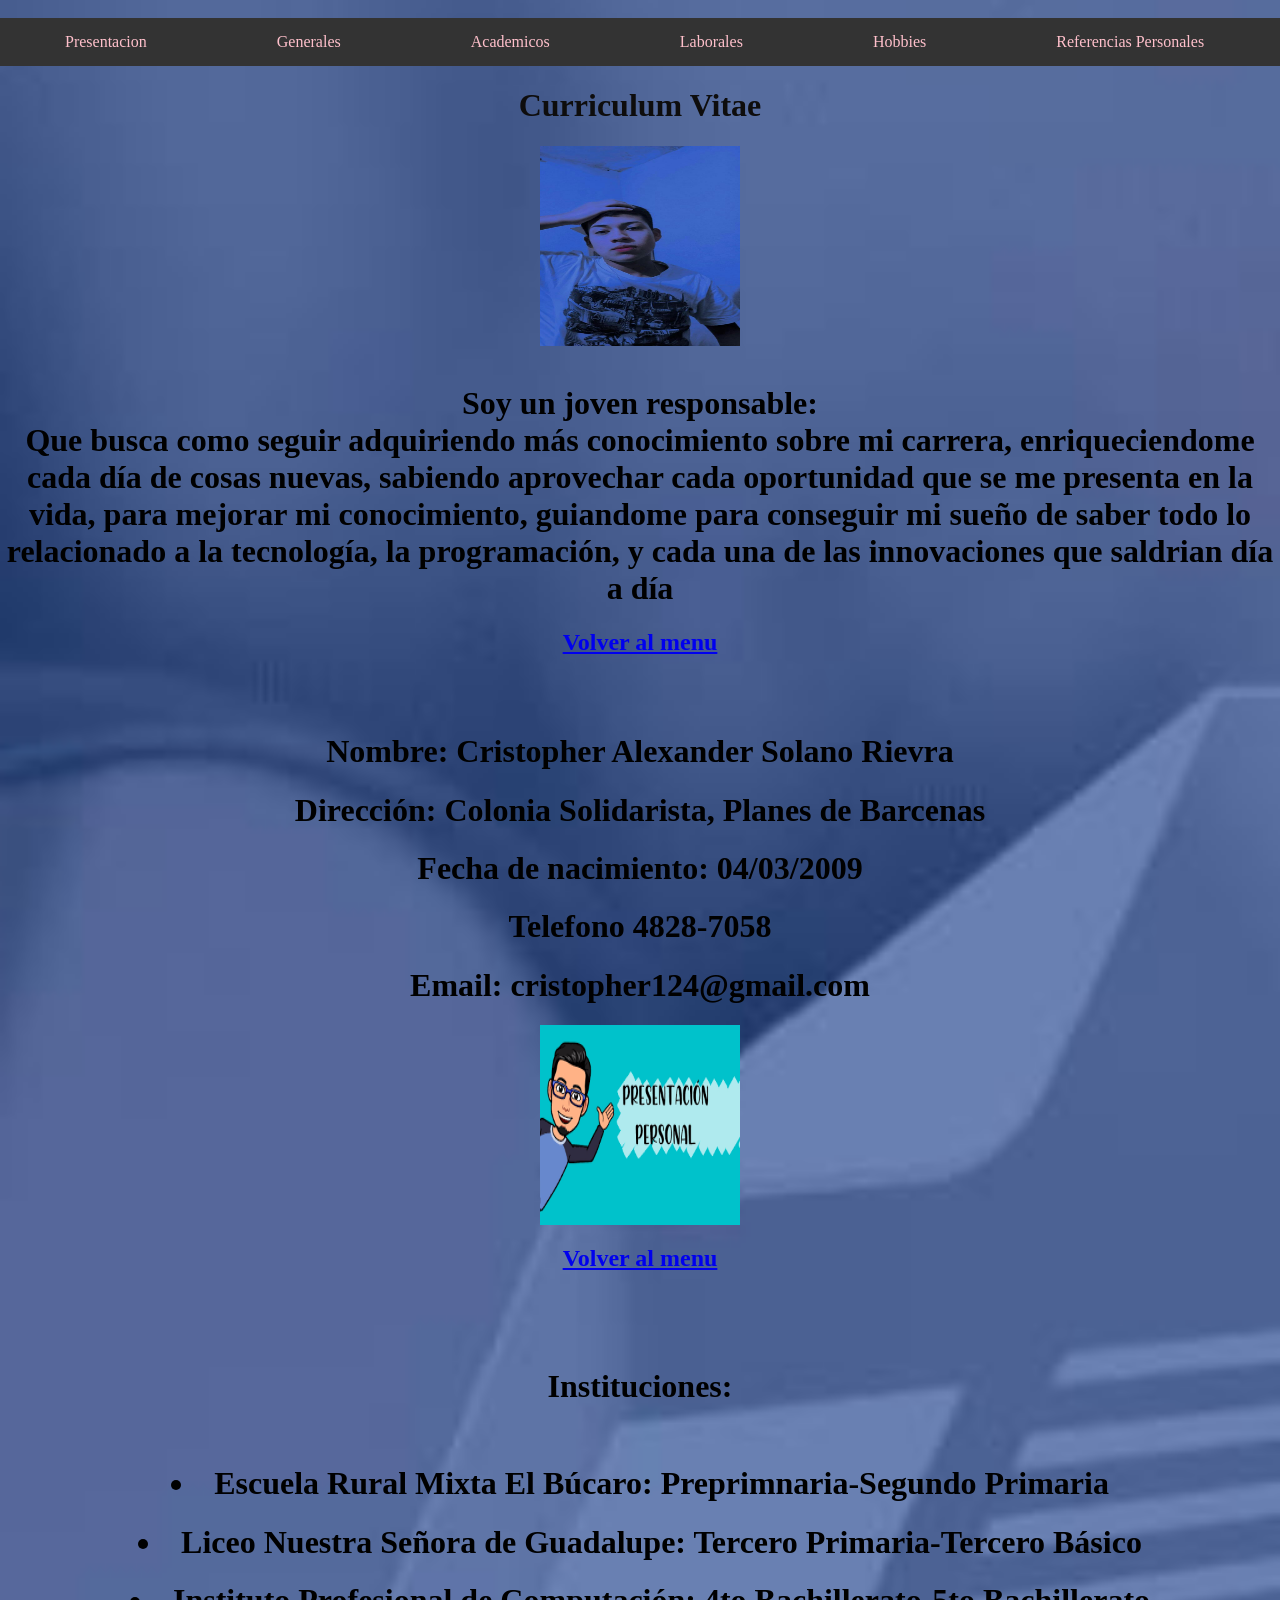
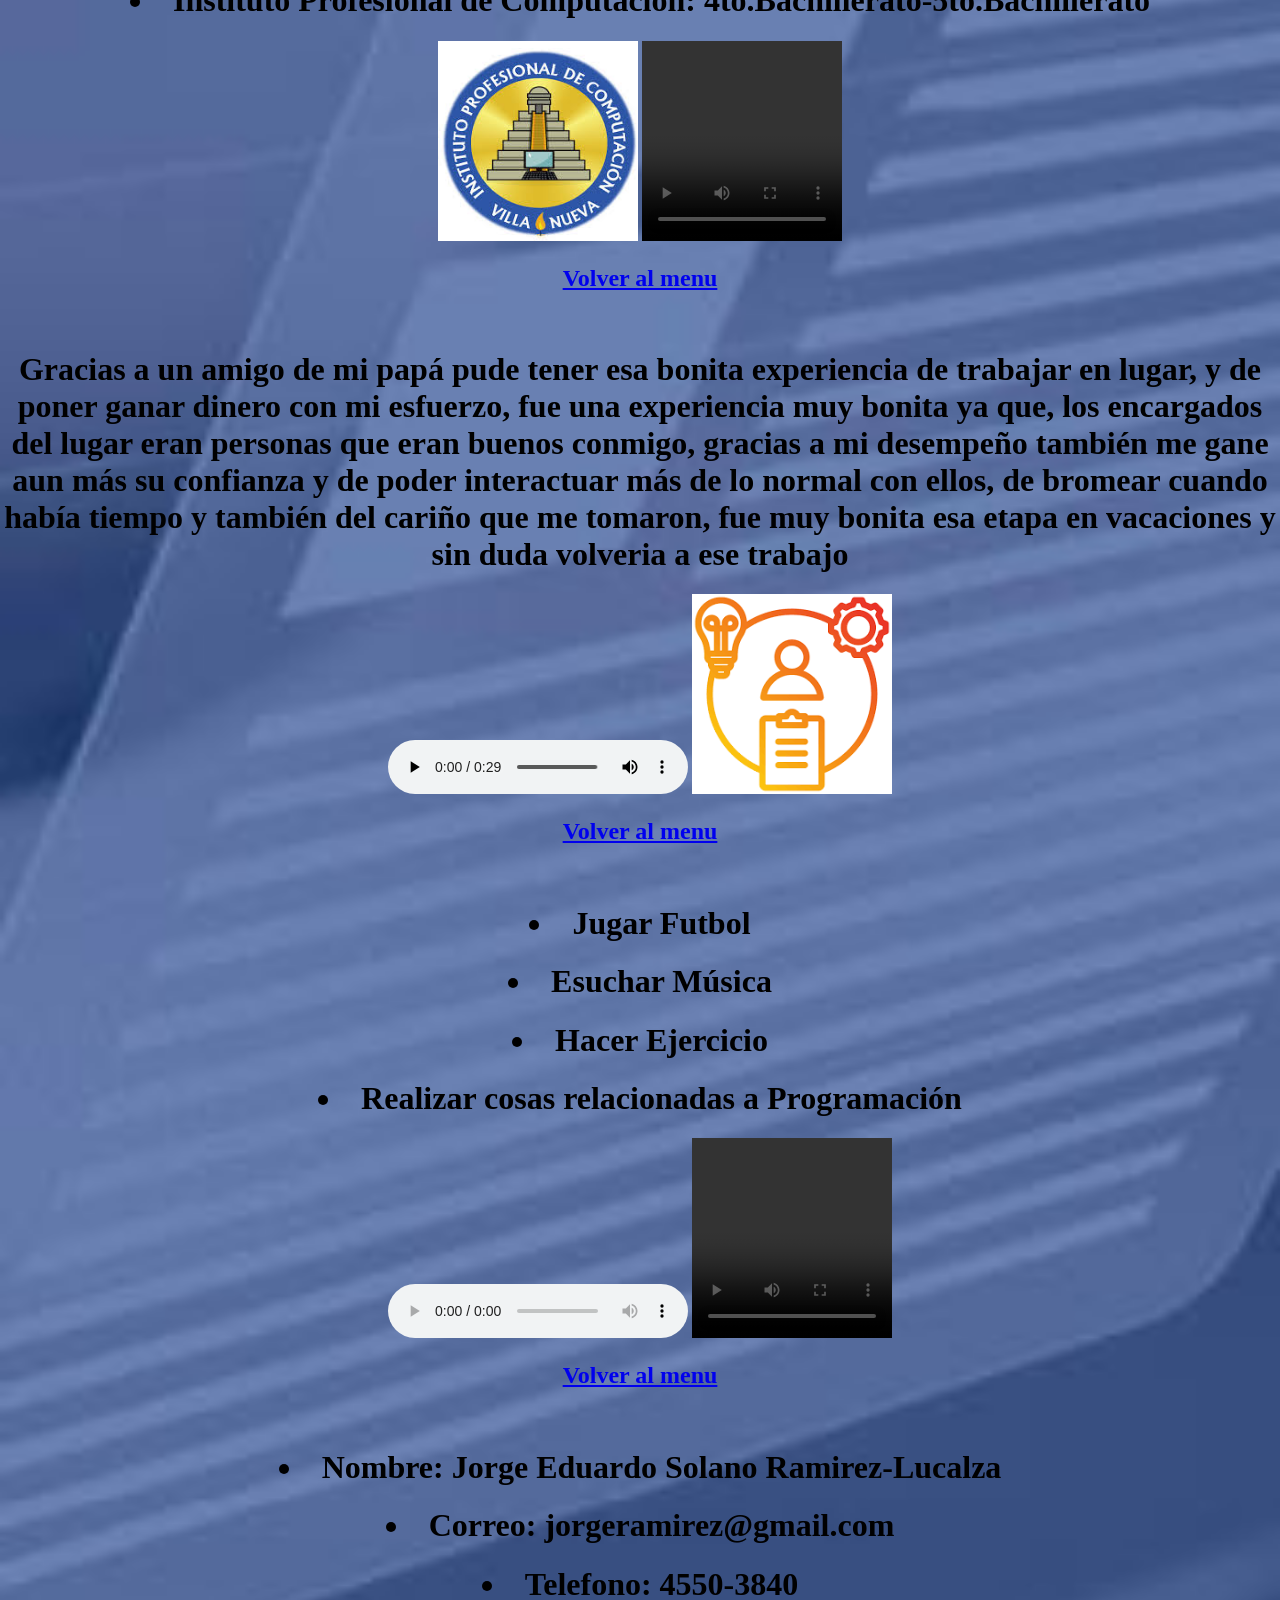
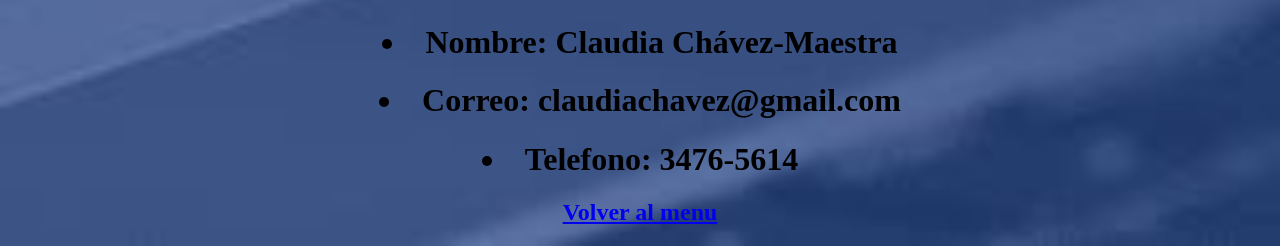
==== index.html @ 302c13a0 "agregar css" ====
<html>
  <head>
    <link rel="stylesheet" href="estilos.css">
    <title>
      Pagina HTML y CSS
    </title>
  </head>
  <body>
    <div id="menu">
  <nav class="navbar">
   <br>
 <ul>
  <li><a href="#Presentacion">Presentacion</a></li>
  <li><a href="#Generales">Generales</a></li>
  <li><a href="#Academicos">Academicos</a></li>
  <li><a href="#Laborales">Laborales</a></li>
  <li><a href="#Hobbies">Hobbies</a></li>
  <li><a href="#Referencias">Referencias Personales</a></li>
 </ul>
  </nav>
   <center>
        <h1 style="color:rgb(14, 13, 13);">Curriculum Vitae</h1>
  <img src="imagen/yo.jpeg" height="200" width="200"><br>
  </center>
    </div>

<div id="Presentacion"><br>
<center>
<h1>
  Soy un joven responsable:<br>
  Que busca como seguir adquiriendo más conocimiento
  sobre mi carrera, enriqueciendome cada día de cosas nuevas,
  sabiendo aprovechar cada oportunidad que se me presenta en la vida,
  para mejorar mi conocimiento, guiandome para conseguir mi sueño de 
  saber todo lo relacionado a la tecnología, la programación, y cada 
  una de las innovaciones que saldrian día a día
</h1>
<h2><a href="#menu">Volver al menu</a></h2><br>
</center>
</div>

<div id="Generales"><br>
<center>
<h1>Nombre: Cristopher Alexander Solano Rievra</h1>
<h1>Dirección: Colonia Solidarista, Planes de Barcenas</h1>
<h1>Fecha de nacimiento: 04/03/2009</h1>
<h1>Telefono 4828-7058</h1>
<h1>Email: cristopher124@gmail.com</h1>
<img src="imagen/presentacion.png" height="200" width="200">
<h2><a href="#menu">Volver al menu</a></h2><br>
</center>
</div><br>

<div id="Academicos"><br>
  <center>
  <h1>Instituciones:</h1><br>
  <h1><li>Escuela Rural Mixta El Búcaro:   Preprimnaria-Segundo Primaria</li></h1>
  <h1><li>Liceo Nuestra Señora de Guadalupe:   Tercero Primaria-Tercero Básico</li></h1>
  <h1><li>Instituto Profesional de Computación:   4to.Bachillerato-5to.Bachillerato</li></h1>
  <img src="imagen/ipc.jfif" height="200" width="200">
  <video width="200" height="200" controls>
    <source src="video/estudio.mp4" type="video/mp4">
  </video>
  <h2><a href="#menu">Volver al menu</a></h2>
  </center>
</div>

<div id="Laborales"><br>
  <center>
  <h1>
    Gracias a un amigo de mi papá pude tener esa 
    bonita experiencia de trabajar en lugar, y de poner ganar dinero con
    mi esfuerzo, fue una experiencia muy bonita ya que, los encargados
    del lugar eran personas que eran buenos conmigo, gracias a mi desempeño 
    también me gane aun más su confianza y de poder interactuar más de lo normal 
    con ellos, de bromear cuando había tiempo y también del cariño que me tomaron,
    fue muy bonita esa etapa en vacaciones y sin duda volveria a ese trabajo
  </h1>
  <audio controls>
    <source src="sonido/relexion.mp3" type="audio/mp3">
  </audio>
  <img src="imagen/experiencia.png" height="200" width="200">
  <h2><a href="#menu">Volver al menu</a></h2>
  </center>
</div>

<div id="Hobbies"><br>
  <center>
  <h1><li>Jugar Futbol</li></h1>
  <h1><li>Esuchar Música</li></h1>
  <h1><li>Hacer Ejercicio</li></h1>
  <h1><li>Realizar cosas relacionadas a Programación</li></h1>
  <audio controls >
    <source src="sonido/cancion.mp3" type="audio/mp3">
  </audio>
  <video width="200" height="200" controls>
    <source src="video/hobbies.mp4" type="video/mp4">
  </video>
  <h2><a href="#menu">Volver al menu</a></h2>
  </center>
</div>

<div id="Referencias"><br>
  <center>
  <h1><li>Nombre: Jorge Eduardo Solano Ramirez-Lucalza</li></h1>
  <h1><li>Correo: jorgeramirez@gmail.com</li></h1>
  <h1><li>Telefono: 4550-3840</li></h1>
  <h1><li>Nombre: Claudia Chávez-Maestra</li></h1>
  <h1><li>Correo: claudiachavez@gmail.com</li></h1>
  <h1><li>Telefono: 3476-5614</li></h1>
  <h2><a href="#menu">Volver al menu</a></h2> 
  </center>
</div>
  </body>
</html>
---- estilos.css ----
body {
    background-image: url(imagen/fondo.jpeg);
    background-size: cover;
    background-position: center;
    background-repeat: no-repeat;
    top: 0;
    left: 0;
    right: 0;
    bottom: 0;
    margin: 0;
}

.navbar ul {
    list-style-type: none;
    background-color: #333;
    padding: 0;
    margin: 0;
    display: flex;
}

.navbar li a {
    display: block;
    color: pink;
    text-align: center;
    padding: 15px 65px;
    text-decoration: none;
    transition: backgtound-color 03s;
}

.navbar li a:hover {
    background-color: #555;
    color: #fff;
    border-bottom: 2px solid #007b;
}

video {
   transition: transform 0.5s;
}
video:hover{
    transform: scale(1.1);
}

img {
    transition: transform 0.5s;
}

img:hover {
    transform: scale(1.1);
}
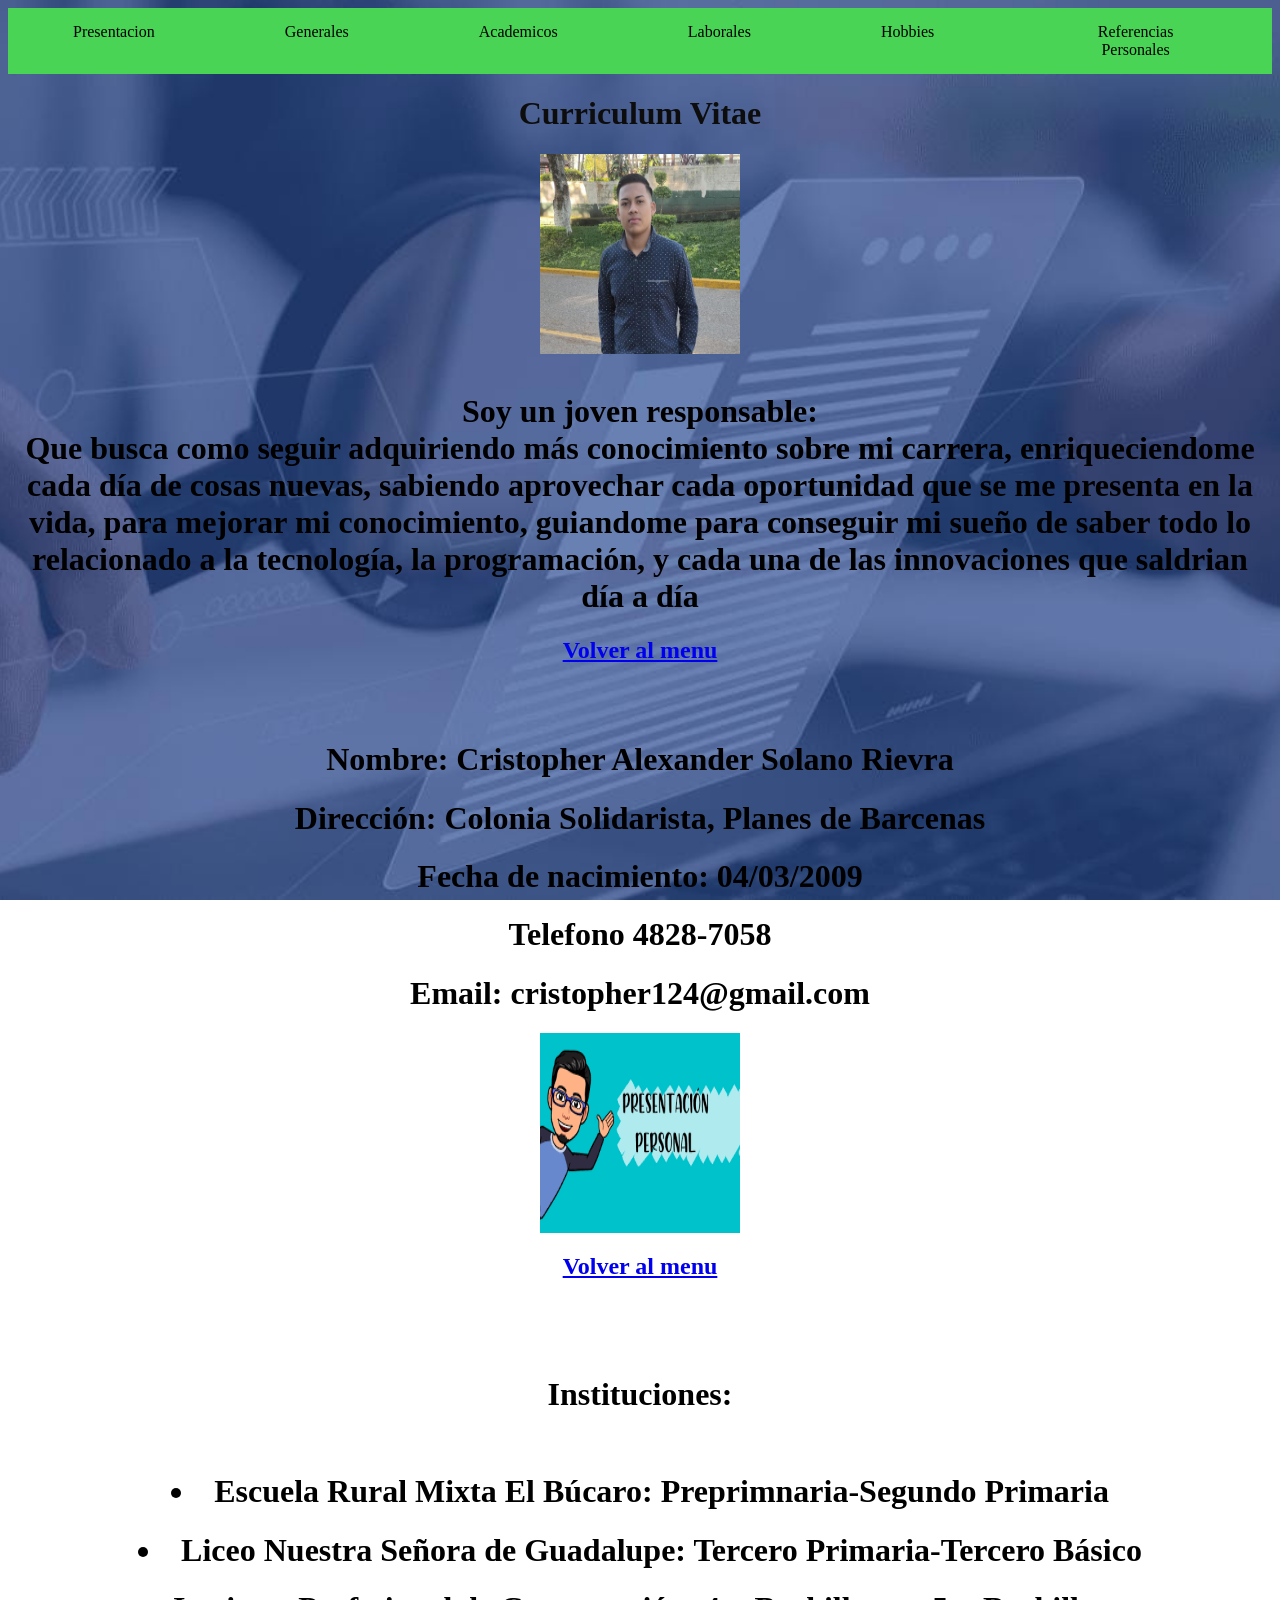
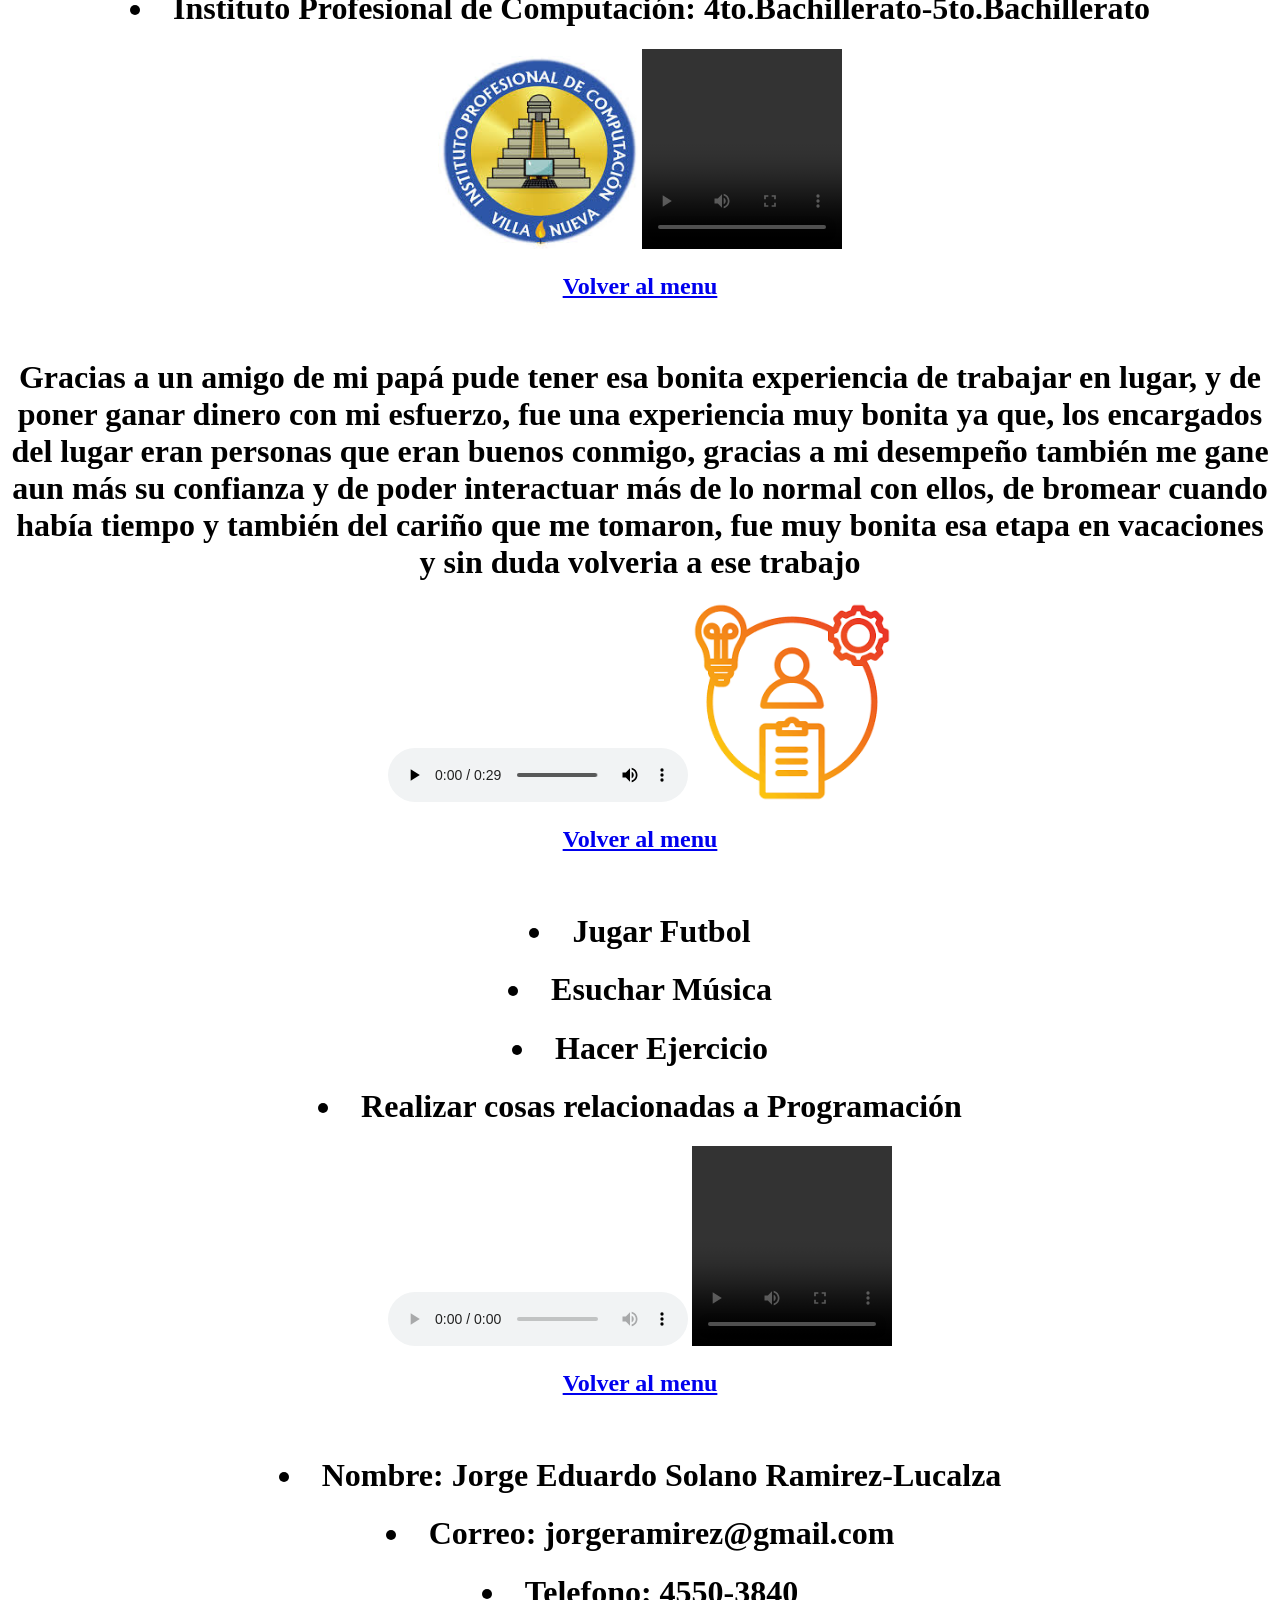
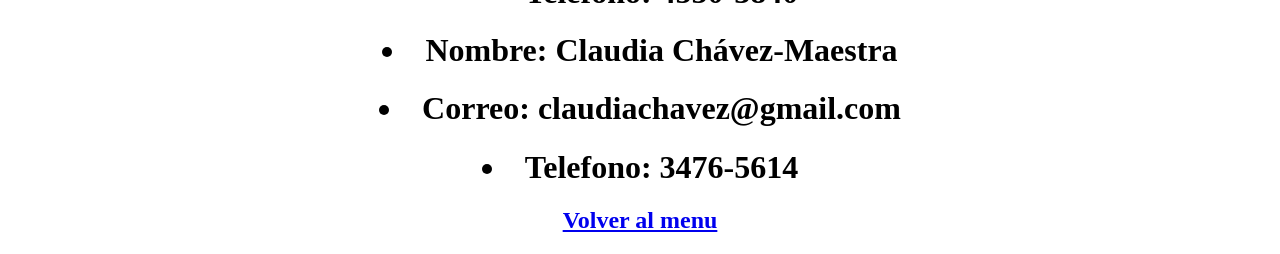
==== commit 760f3164: "arregle index y css" ====
--- a/index.html
+++ b/index.html
@@ -19,11 +19,12 @@
  </ul>
   </nav>
    <center>
-        <h1 style="color:rgb(14, 13, 13);">Curriculum Vitae</h1>
-  <img src="imagen/yo.jpeg" height="200" width="200"><br>
+  <font face="times new roman">
+  <h1 style="color:rgb(14, 13, 13);">Curriculum Vitae</h1></font>
+  <img src="imagen/foto.jpeg" height="200" width="200"><br>
   </center>
     </div>
-
+<font face="cambria">
 <div id="Presentacion"><br>
 <center>
 <h1>
@@ -111,5 +112,6 @@
   <h2><a href="#menu">Volver al menu</a></h2> 
   </center>
 </div>
+</font>
   </body>
 </html>
--- a/estilos.css
+++ b/estilos.css
@@ -1,18 +1,29 @@
 body {
     background-image: url(imagen/fondo.jpeg);
+    background-position: center center;
+    background-repeat: no-repeat;
     background-size: cover;
-    background-position: center;
-    background-repeat: no-repeat;
-    top: 0;
-    left: 0;
-    right: 0;
-    bottom: 0;
-    margin: 0;
+    background-attachment: fixed;
 }
+ .navbar {
+    display: flex;
+    justify-content: center;
+    background-color: var(--color-primary);
+ }
 
-.navbar ul {
+ .navbar a {
+    color: white;
+    padding: 14px 20px;
+    text-emphasis: none;
+ }
+
+ .navbar a {
+    background-color: var(--color-primary-dark);
+ }
+
+ .navbar ul {
     list-style-type: none;
-    background-color: #333;
+    background-color: #49d455;
     padding: 0;
     margin: 0;
     display: flex;
@@ -20,7 +31,7 @@
 
 .navbar li a {
     display: block;
-    color: pink;
+    color: black;
     text-align: center;
     padding: 15px 65px;
     text-decoration: none;
@@ -28,9 +39,9 @@
 }
 
 .navbar li a:hover {
-    background-color: #555;
-    color: #fff;
-    border-bottom: 2px solid #007b;
+    background-color: rgb(8, 8, 8);
+    color: rgb(15, 252, 252);
+    border-bottom: 2px solid rgb(5, 227, 243);
 }
 
 video {
@@ -47,3 +58,10 @@
 img:hover {
     transform: scale(1.1);
 }
+
+.navbar a:hover {
+    color: #ccc;
+    transform: scale(1.2);
+    transition: all 0.2s ease;
+}
+ 
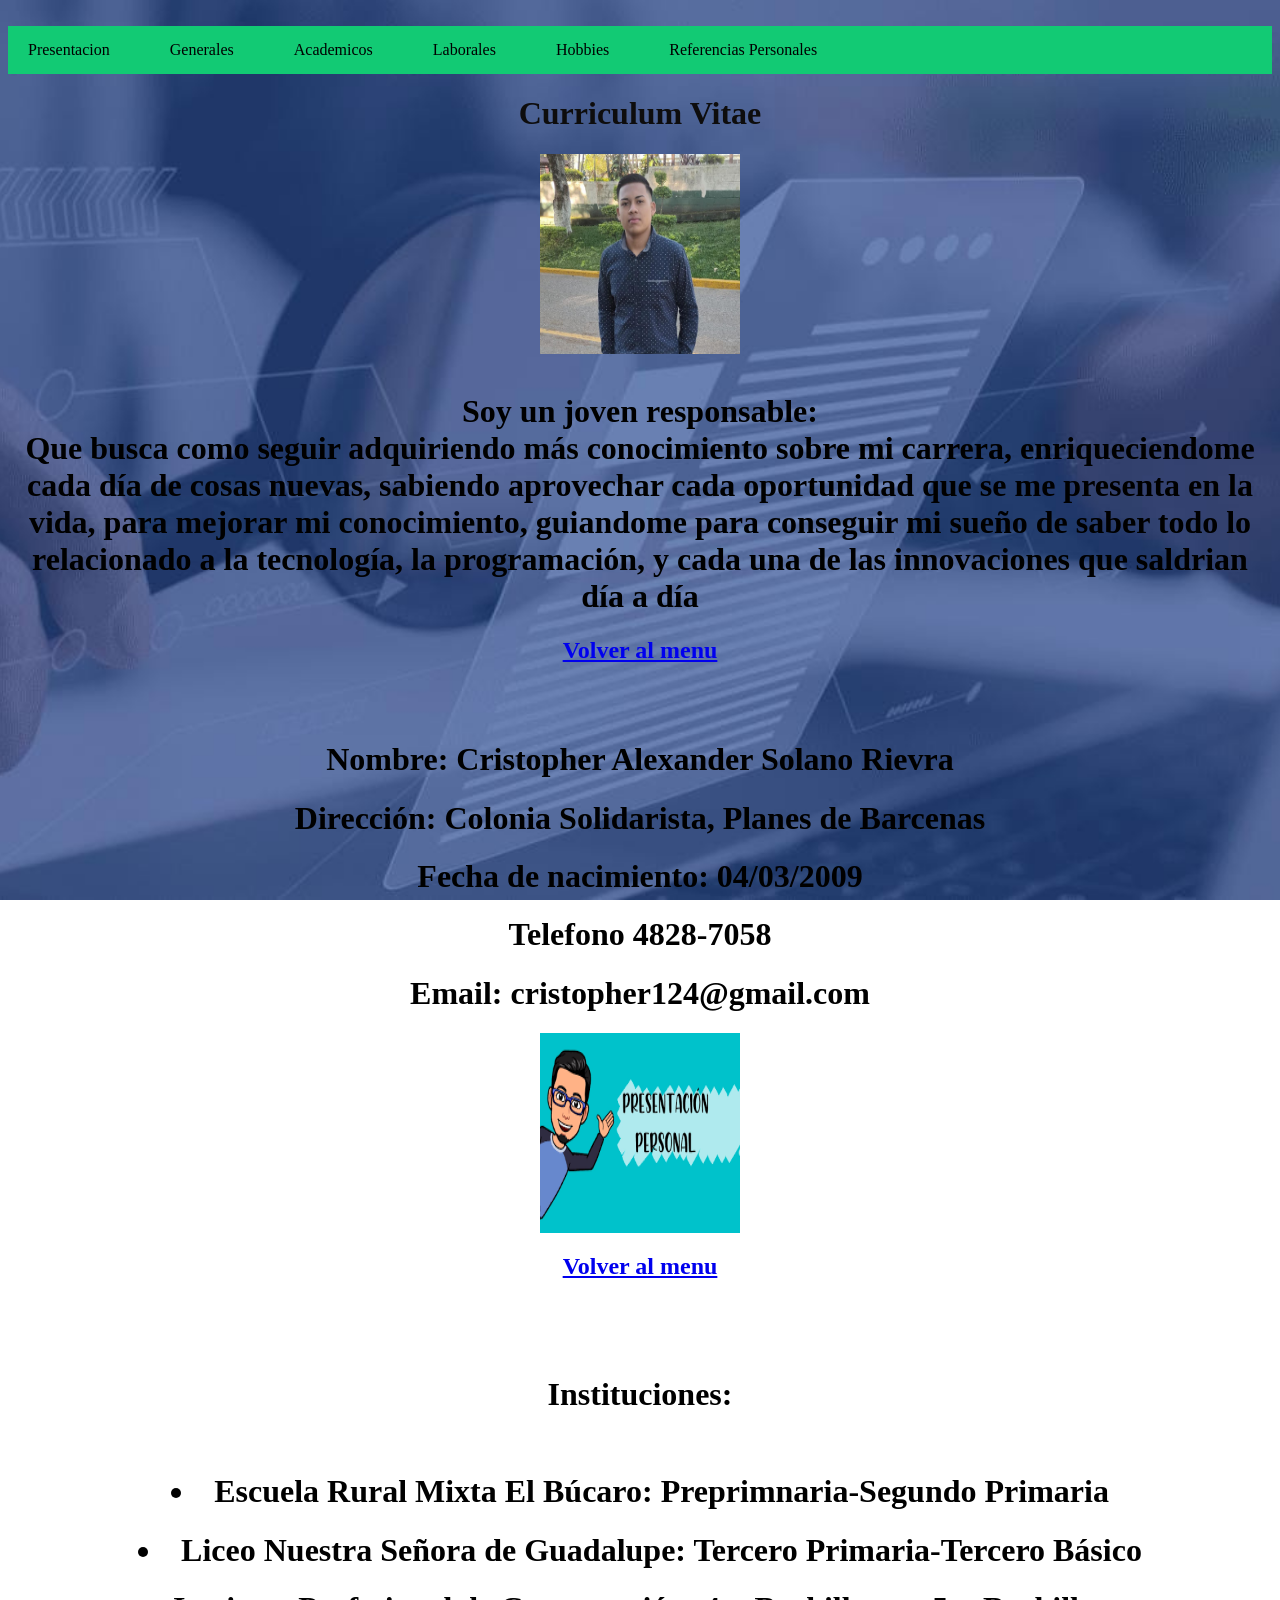
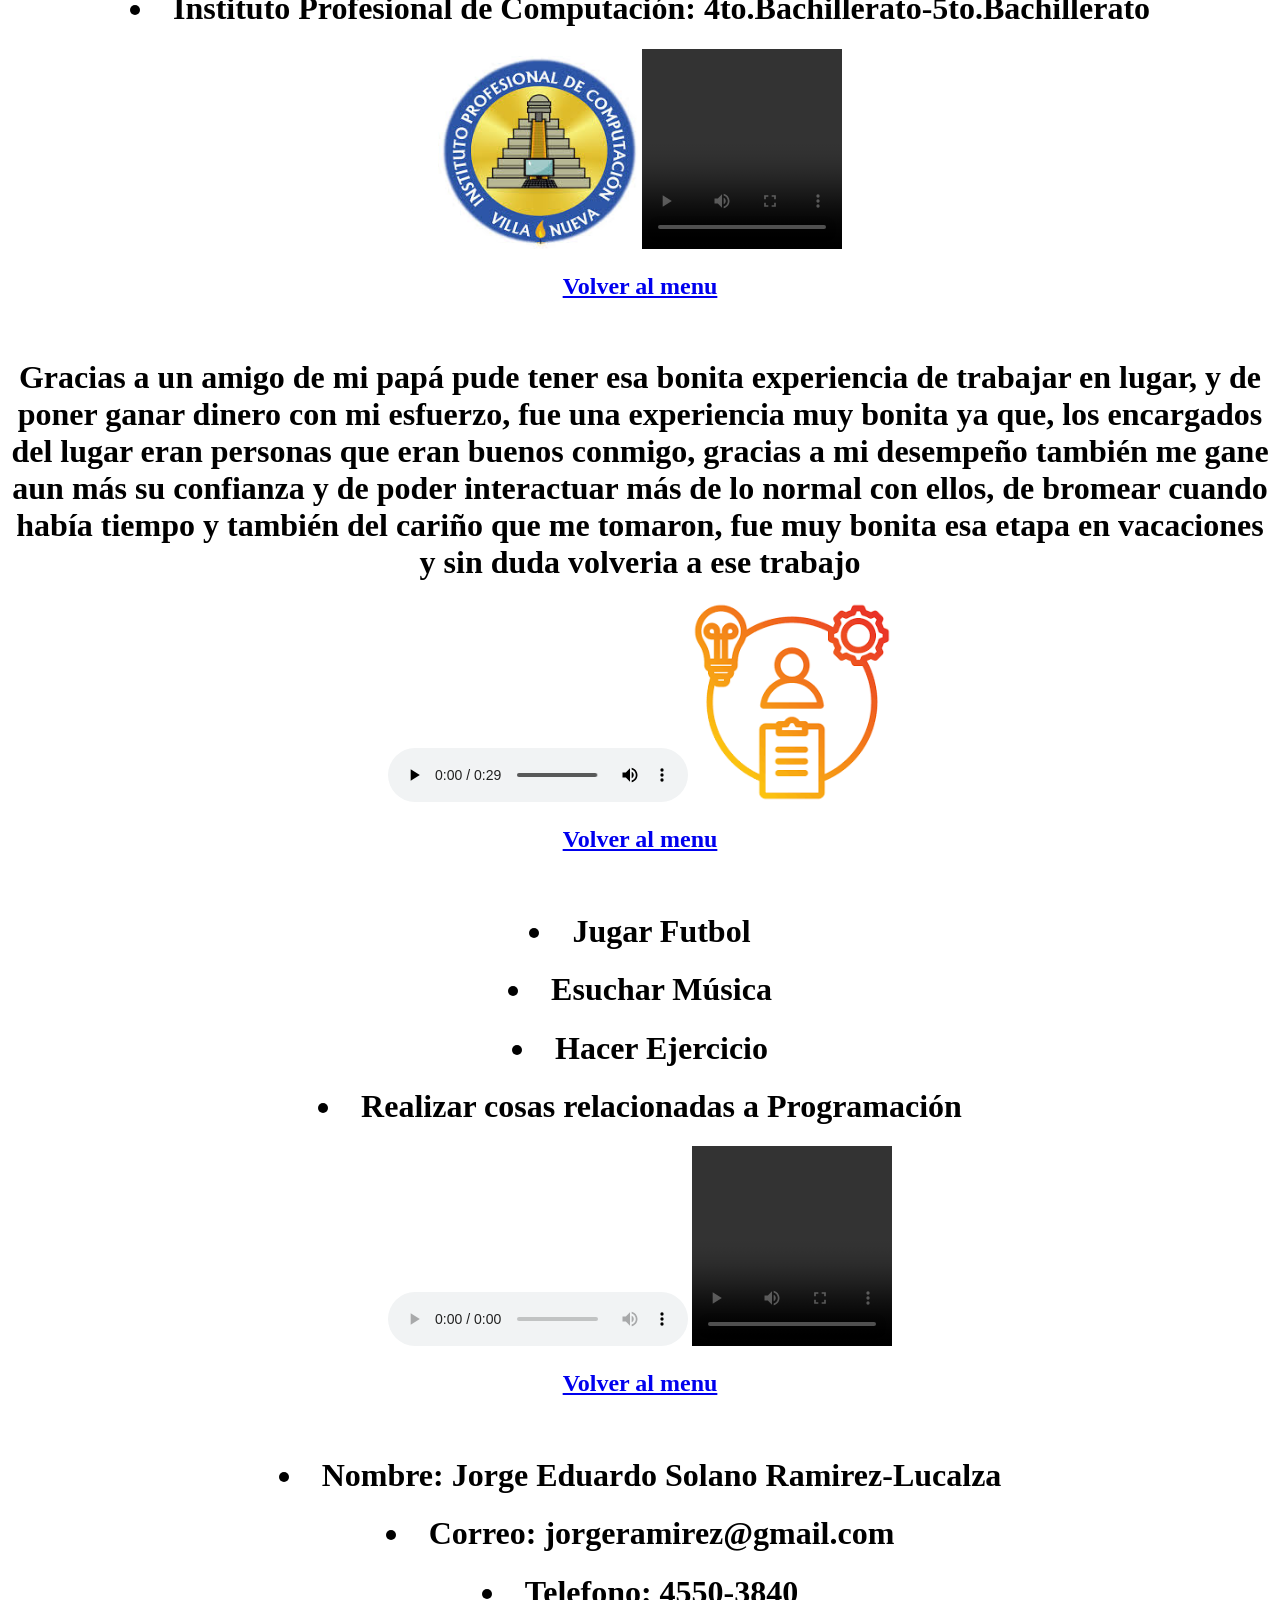
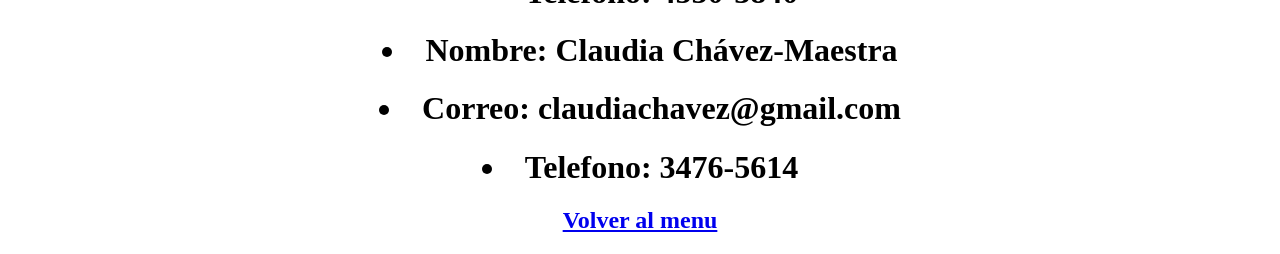
==== commit faa49456: "index" ====
--- a/index.html
+++ b/index.html
@@ -60,7 +60,7 @@
   <h1><li>Instituto Profesional de Computación:   4to.Bachillerato-5to.Bachillerato</li></h1>
   <img src="imagen/ipc.jfif" height="200" width="200">
   <video width="200" height="200" controls>
-    <source src="video/estudio.mp4" type="video/mp4">
+    <source src="video/estudio (1).mp4" type="video/mp4">
   </video>
   <h2><a href="#menu">Volver al menu</a></h2>
   </center>
@@ -95,7 +95,7 @@
     <source src="sonido/cancion.mp3" type="audio/mp3">
   </audio>
   <video width="200" height="200" controls>
-    <source src="video/hobbies.mp4" type="video/mp4">
+    <source src="video/hobbies (1).mp4" type="video/mp4">
   </video>
   <h2><a href="#menu">Volver al menu</a></h2>
   </center>
--- a/estilos.css
+++ b/estilos.css
@@ -1,29 +1,14 @@
-body {
+body{
     background-image: url(imagen/fondo.jpeg);
-    background-position: center center;
-    background-repeat: no-repeat;
+    background-position: center;
+    background-repeat: no repeat;
     background-size: cover;
     background-attachment: fixed;
 }
- .navbar {
-    display: flex;
-    justify-content: center;
-    background-color: var(--color-primary);
- }
 
- .navbar a {
-    color: white;
-    padding: 14px 20px;
-    text-emphasis: none;
- }
-
- .navbar a {
-    background-color: var(--color-primary-dark);
- }
-
- .navbar ul {
-    list-style-type: none;
-    background-color: #49d455;
+.navbar ul {
+    list-style: none;
+    background-color: #12ca74;
     padding: 0;
     margin: 0;
     display: flex;
@@ -33,35 +18,28 @@
     display: block;
     color: black;
     text-align: center;
-    padding: 15px 65px;
+    padding: 15px 20px;
     text-decoration: none;
-    transition: backgtound-color 03s;
+    transition: backgroun-color 0.3s;
+}
+.navbar li a:hover {
+background-color: #050505;
+color: #0ab4e7; 
+border-bottom: 2px solid #007ff0;
 }
 
-.navbar li a:hover {
-    background-color: rgb(8, 8, 8);
-    color: rgb(15, 252, 252);
-    border-bottom: 2px solid rgb(5, 227, 243);
+.navbar li {
+    display: inline-block;
+    margin-right: 20px;
+    transition: transform 0.2s ease;
 }
 
-video {
-   transition: transform 0.5s;
-}
-video:hover{
-    transform: scale(1.1);
+.navbar li:hover {
+    transform: scale(1.2);
 }
 
-img {
-    transition: transform 0.5s;
-}
 
-img:hover {
-    transform: scale(1.1);
-}
 
-.navbar a:hover {
-    color: #ccc;
-    transform: scale(1.2);
-    transition: all 0.2s ease;
-}
- 
+
+
+
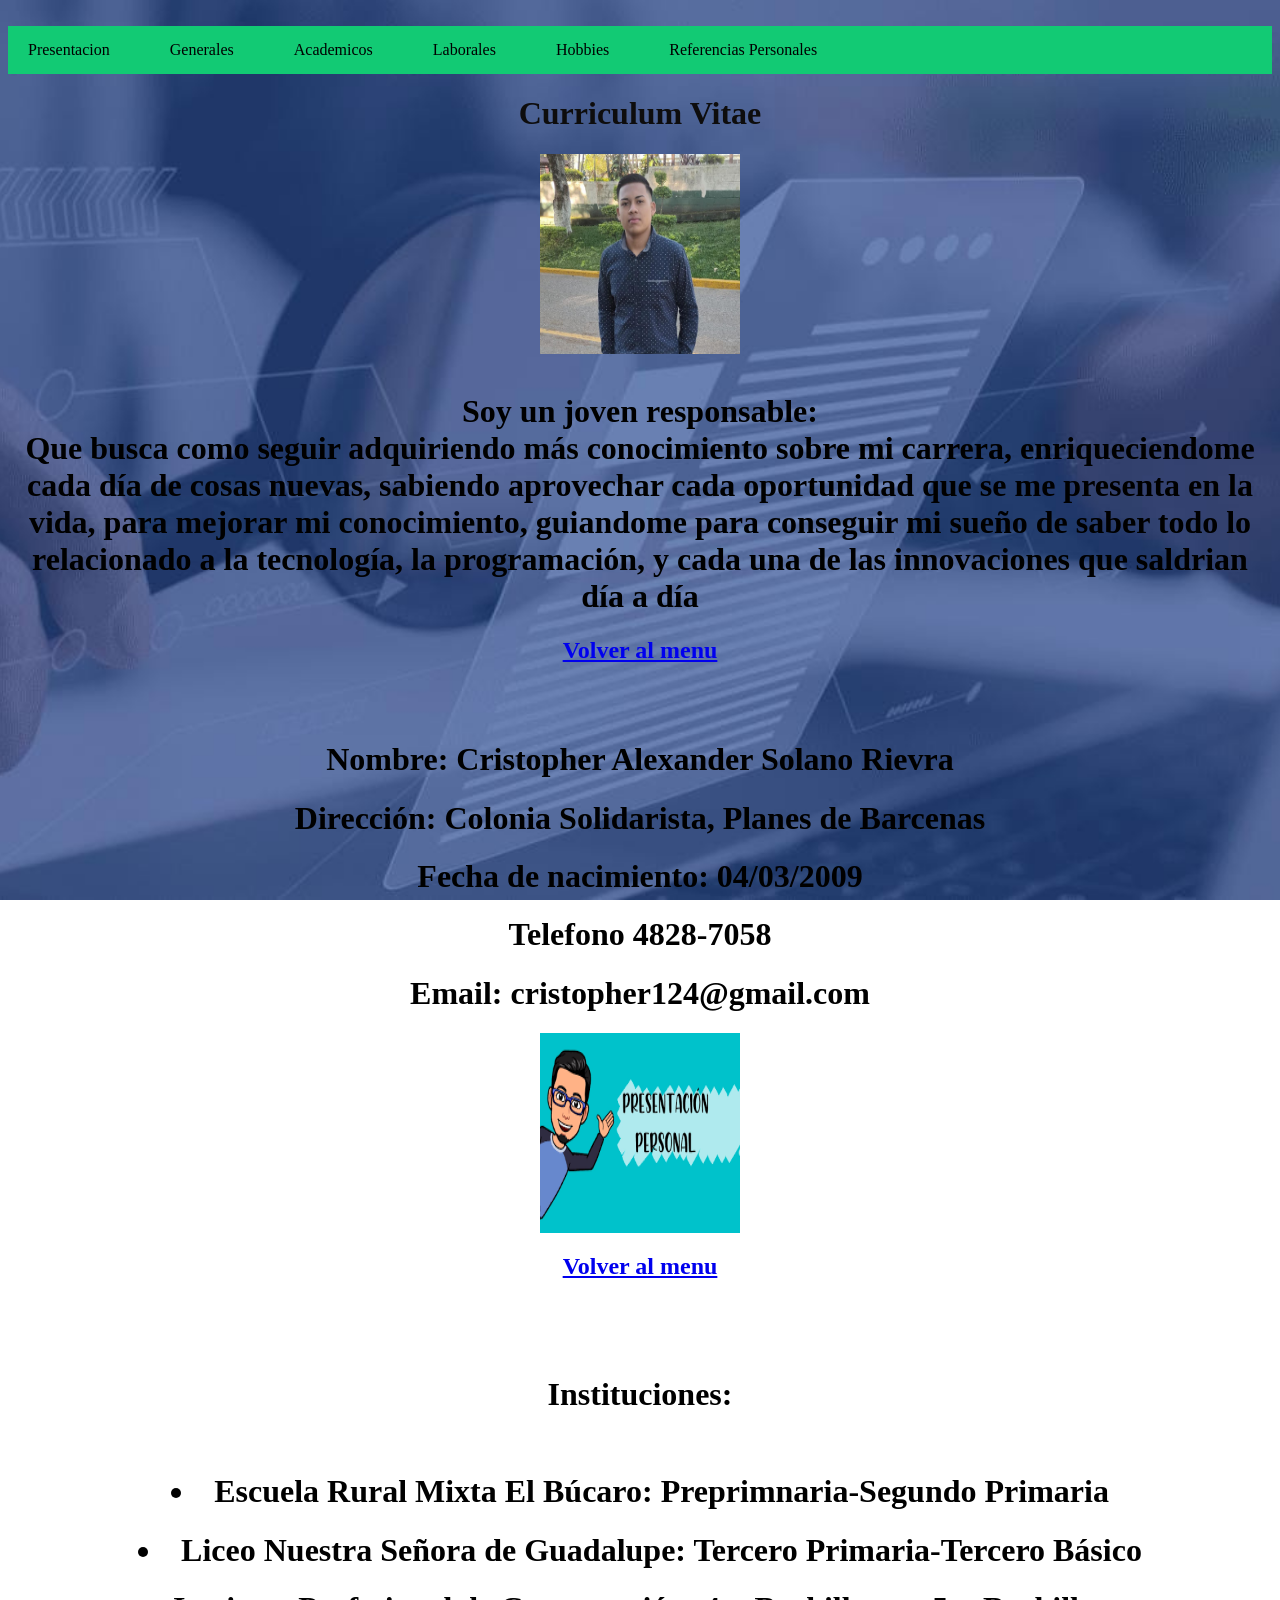
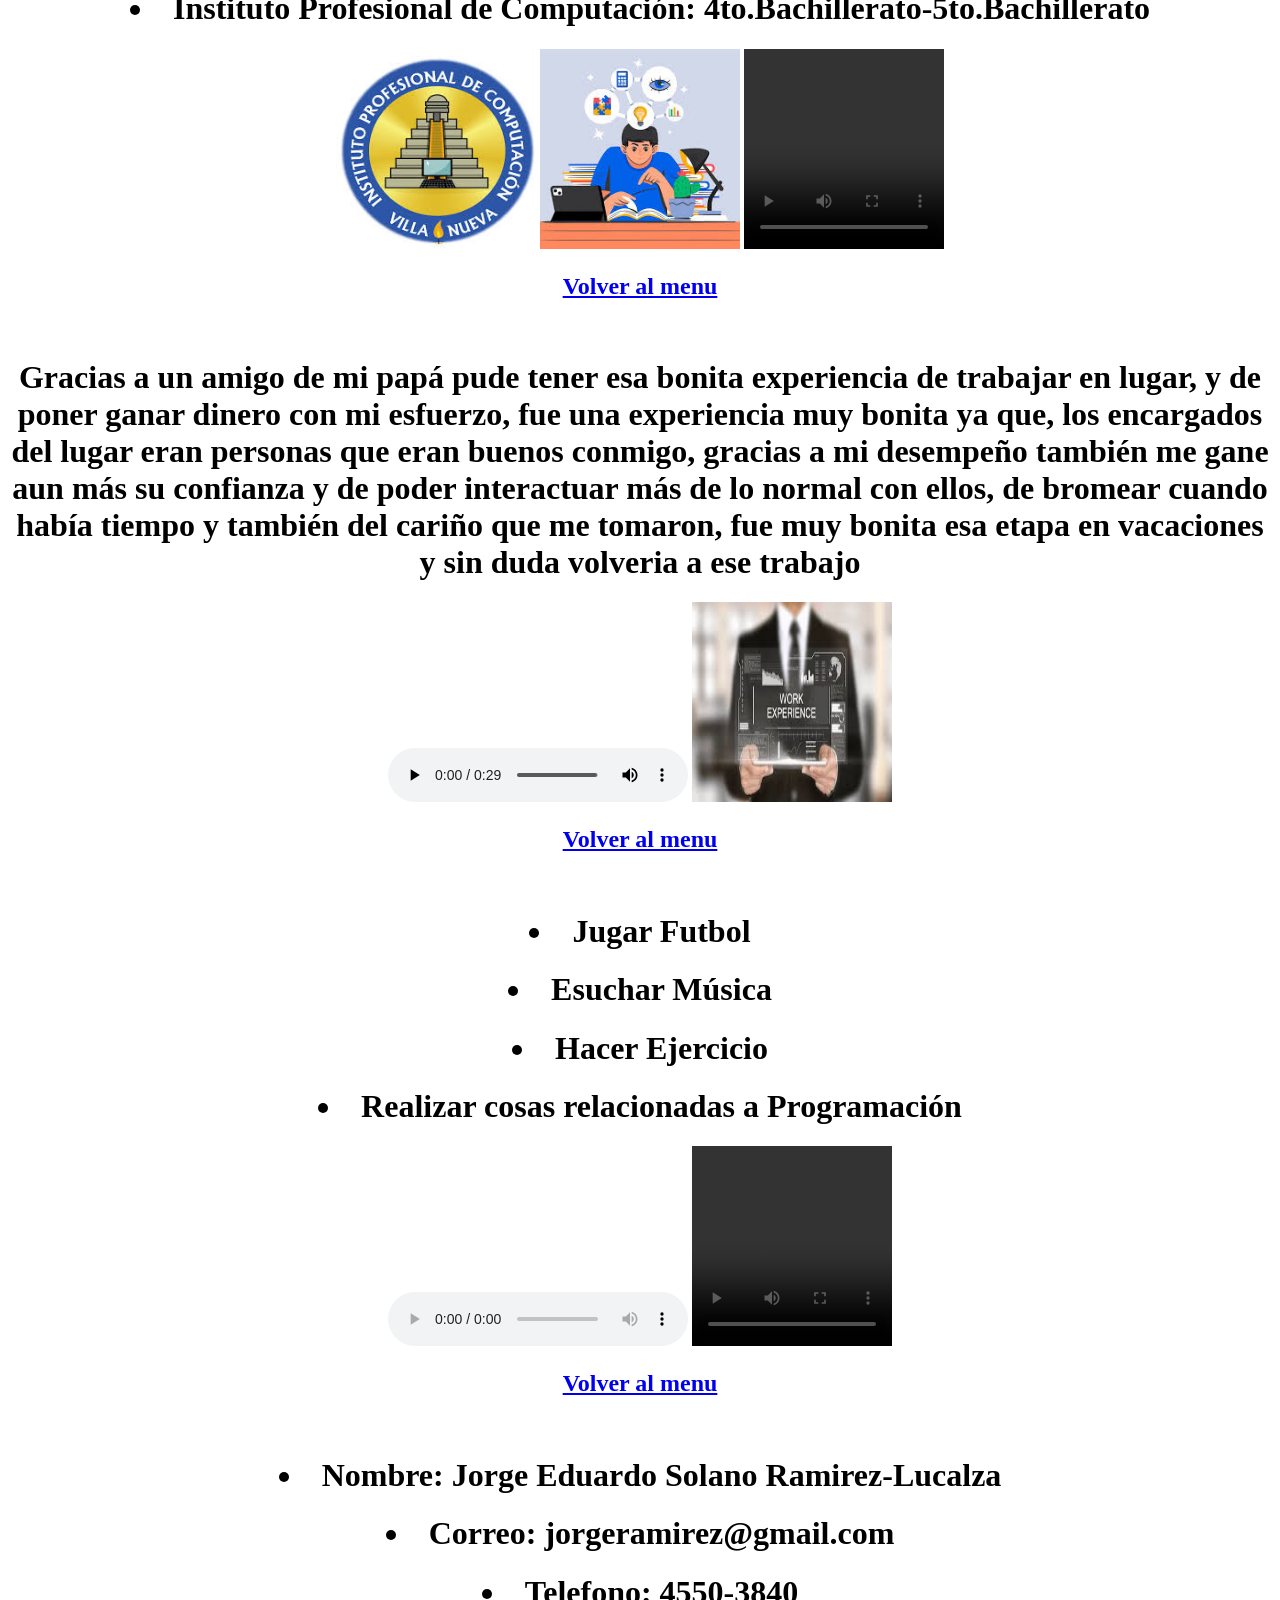
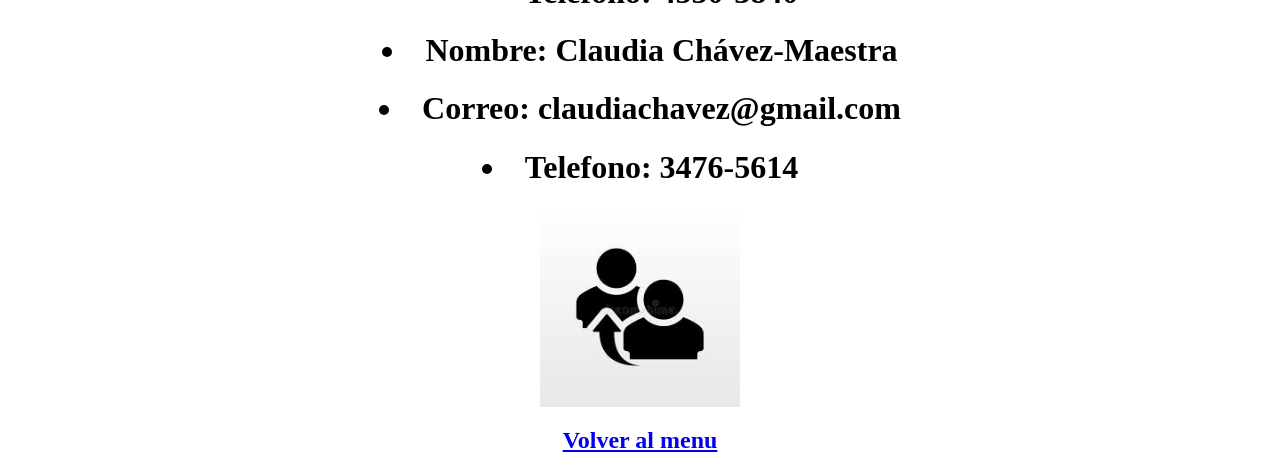
==== commit 1e6e33d4: "comentario de proyecto" ====
--- a/index.html
+++ b/index.html
@@ -10,12 +10,12 @@
   <nav class="navbar">
    <br>
  <ul>
-  <li><a href="#Presentacion">Presentacion</a></li>
-  <li><a href="#Generales">Generales</a></li>
-  <li><a href="#Academicos">Academicos</a></li>
-  <li><a href="#Laborales">Laborales</a></li>
-  <li><a href="#Hobbies">Hobbies</a></li>
-  <li><a href="#Referencias">Referencias Personales</a></li>
+  <li><a href="presentacion.html">Presentacion</a></li>
+  <li><a href="generales.html">Generales</a></li>
+  <li><a href="academicos.html">Academicos</a></li>
+  <li><a href="laborales.html">Laborales</a></li>
+  <li><a href="hobbies.html">Hobbies</a></li>
+  <li><a href="referencias.html">Referencias Personales</a></li>
  </ul>
   </nav>
    <center>
@@ -59,6 +59,7 @@
   <h1><li>Liceo Nuestra Señora de Guadalupe:   Tercero Primaria-Tercero Básico</li></h1>
   <h1><li>Instituto Profesional de Computación:   4to.Bachillerato-5to.Bachillerato</li></h1>
   <img src="imagen/ipc.jfif" height="200" width="200">
+  <img src="imagen/estudio.jfif" height="200" width="200">
   <video width="200" height="200" controls>
     <source src="video/estudio (1).mp4" type="video/mp4">
   </video>
@@ -80,7 +81,7 @@
   <audio controls>
     <source src="sonido/relexion.mp3" type="audio/mp3">
   </audio>
-  <img src="imagen/experiencia.png" height="200" width="200">
+  <img src="imagen/experiencia.jfif" height="200" width="200">
   <h2><a href="#menu">Volver al menu</a></h2>
   </center>
 </div>
@@ -109,6 +110,7 @@
   <h1><li>Nombre: Claudia Chávez-Maestra</li></h1>
   <h1><li>Correo: claudiachavez@gmail.com</li></h1>
   <h1><li>Telefono: 3476-5614</li></h1>
+  <img src="imagen/referencias.jfif" height="200" width="200">
   <h2><a href="#menu">Volver al menu</a></h2> 
   </center>
 </div>
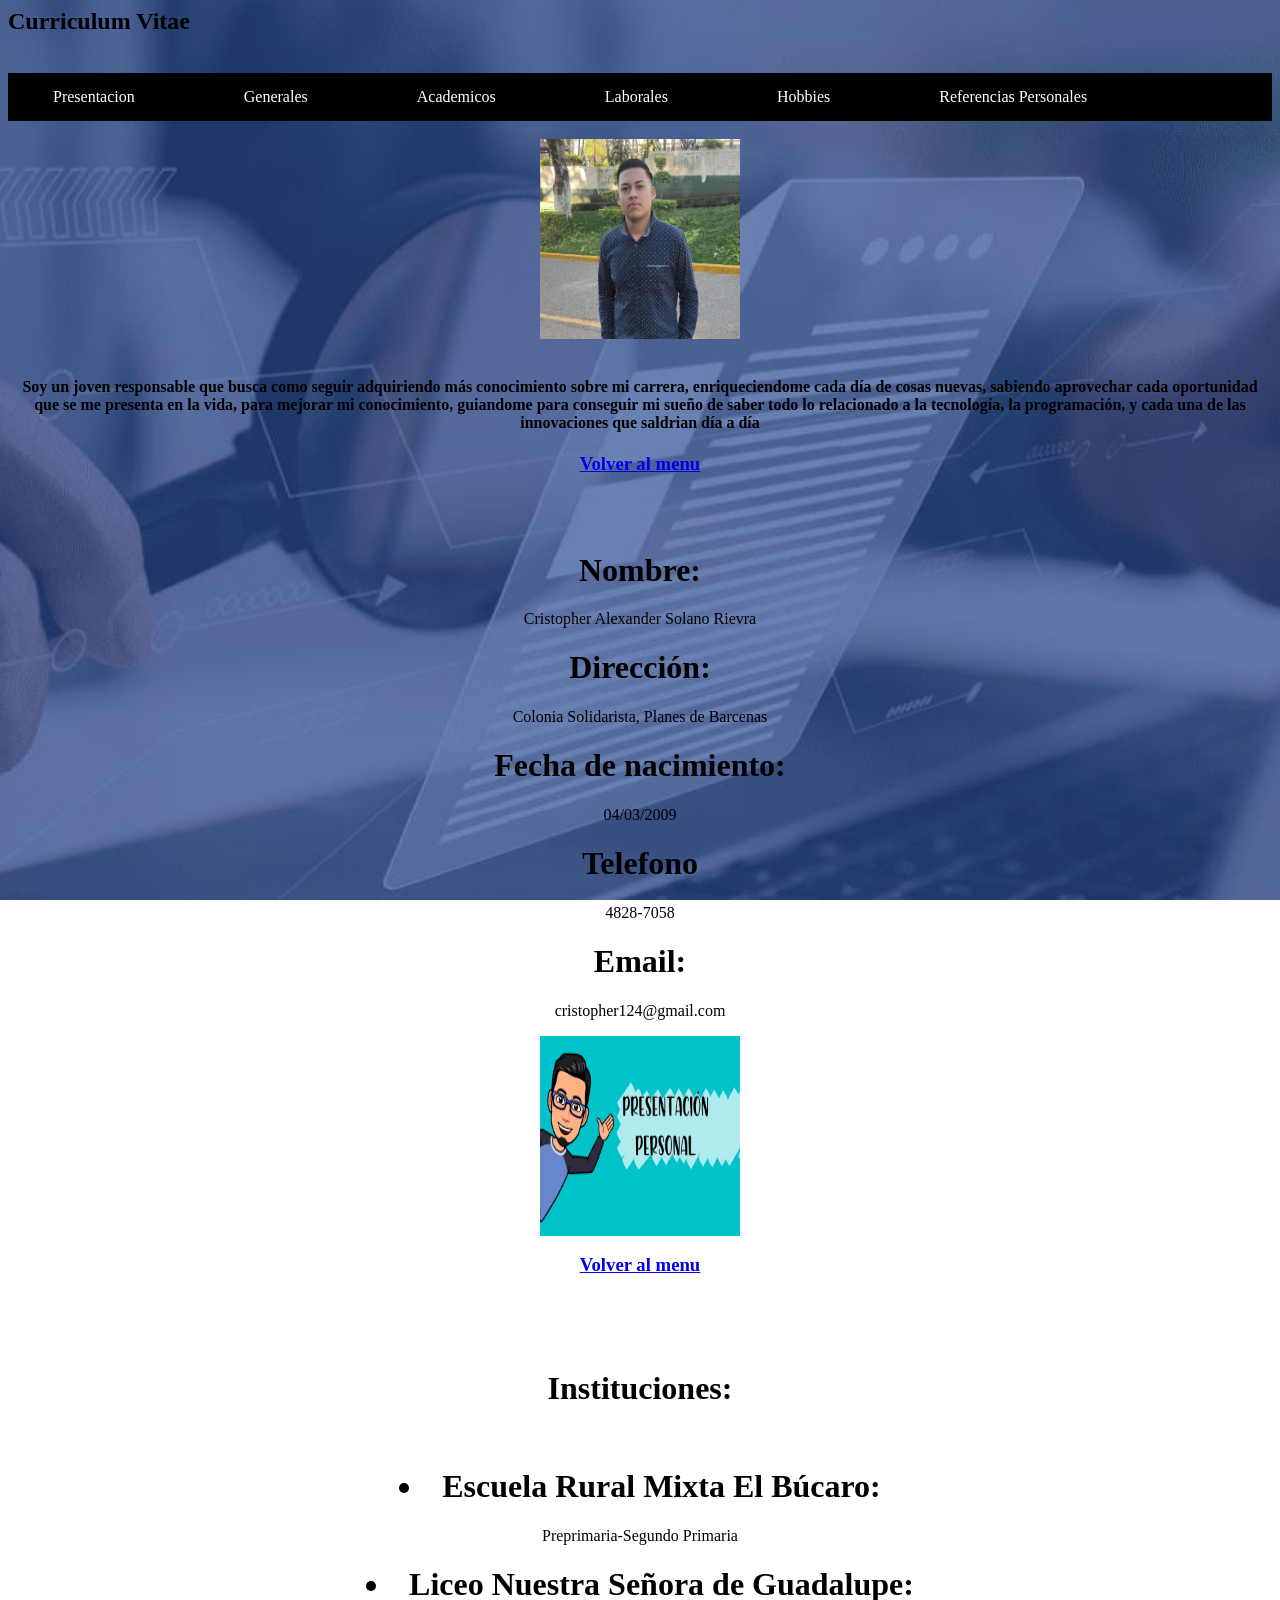
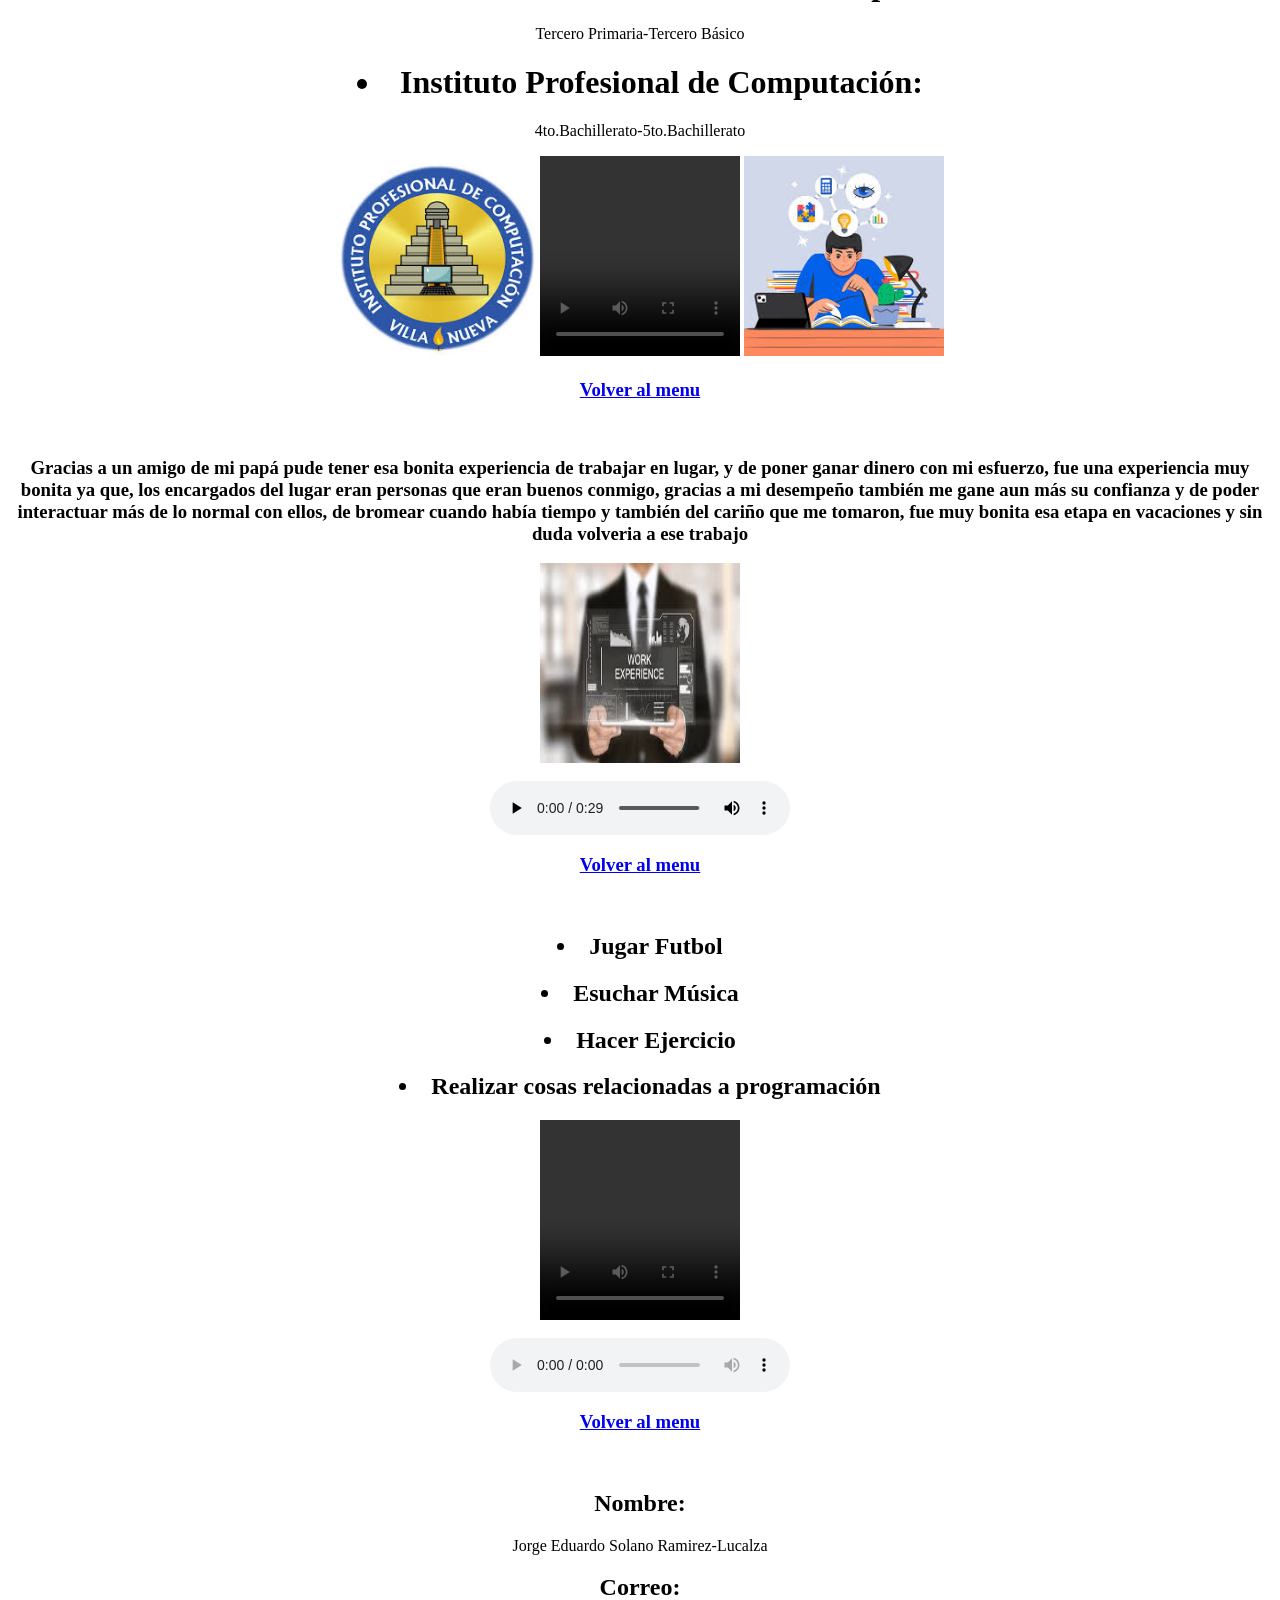
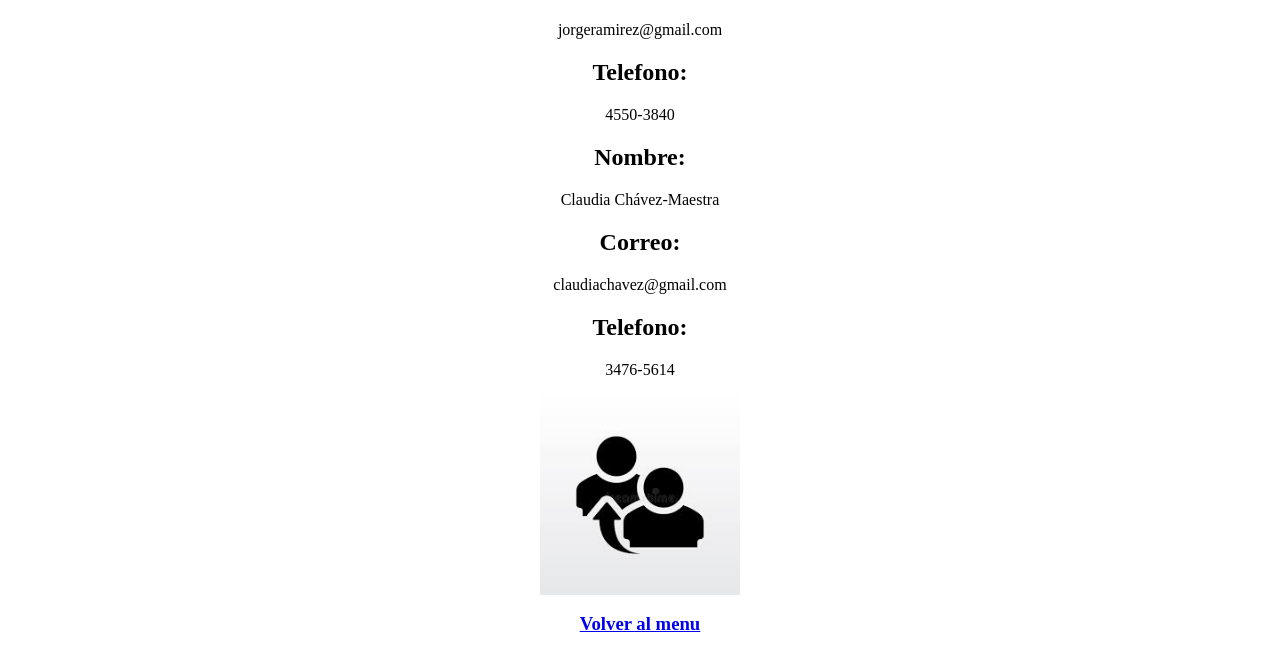
==== commit 7c56803c: "subido todo" ====
--- a/index.html
+++ b/index.html
@@ -7,7 +7,7 @@
   </head>
   <body>
     <div id="menu">
-  <nav class="navbar">
+  <nav class="navbar"> <h1>Curriculum Vitae</h1>
    <br>
  <ul>
   <li><a href="presentacion.html">Presentacion</a></li>
@@ -18,58 +18,65 @@
   <li><a href="referencias.html">Referencias Personales</a></li>
  </ul>
   </nav>
+  <div id="principio">
+  <br>
    <center>
-  <font face="times new roman">
-  <h1 style="color:rgb(14, 13, 13);">Curriculum Vitae</h1></font>
   <img src="imagen/foto.jpeg" height="200" width="200"><br>
   </center>
     </div>
 <font face="cambria">
 <div id="Presentacion"><br>
 <center>
-<h1>
-  Soy un joven responsable:<br>
-  Que busca como seguir adquiriendo más conocimiento
+<h4>
+  Soy un joven responsable
+  que busca como seguir adquiriendo más conocimiento
   sobre mi carrera, enriqueciendome cada día de cosas nuevas,
   sabiendo aprovechar cada oportunidad que se me presenta en la vida,
   para mejorar mi conocimiento, guiandome para conseguir mi sueño de 
   saber todo lo relacionado a la tecnología, la programación, y cada 
   una de las innovaciones que saldrian día a día
-</h1>
-<h2><a href="#menu">Volver al menu</a></h2><br>
+</h4>
+<h3><a href="#menu">Volver al menu</a></h3><br>
 </center>
 </div>
-
 <div id="Generales"><br>
 <center>
-<h1>Nombre: Cristopher Alexander Solano Rievra</h1>
-<h1>Dirección: Colonia Solidarista, Planes de Barcenas</h1>
-<h1>Fecha de nacimiento: 04/03/2009</h1>
-<h1>Telefono 4828-7058</h1>
-<h1>Email: cristopher124@gmail.com</h1>
+<h1>Nombre:</h1>
+<p>Cristopher Alexander Solano Rievra</p>
+<h1>Dirección:</h1>
+<p>Colonia Solidarista, Planes de Barcenas</p>
+<h1>Fecha de nacimiento:</h1>
+<p> 04/03/2009</p>
+<h1>Telefono</h1>
+<p>4828-7058</p>
+<h1>Email:</h1>
+<p> cristopher124@gmail.com</P>
 <img src="imagen/presentacion.png" height="200" width="200">
-<h2><a href="#menu">Volver al menu</a></h2><br>
+<h3><a href="#menu">Volver al menu</a></h3><br>
 </center>
 </div><br>
 
 <div id="Academicos"><br>
   <center>
   <h1>Instituciones:</h1><br>
-  <h1><li>Escuela Rural Mixta El Búcaro:   Preprimnaria-Segundo Primaria</li></h1>
-  <h1><li>Liceo Nuestra Señora de Guadalupe:   Tercero Primaria-Tercero Básico</li></h1>
-  <h1><li>Instituto Profesional de Computación:   4to.Bachillerato-5to.Bachillerato</li></h1>
+  <h1><li>Escuela Rural Mixta El Búcaro:</li></h1>
+  <P>Preprimaria-Segundo Primaria</P>
+  <h1><li>Liceo Nuestra Señora de Guadalupe:</li></h1>  
+  <P>Tercero Primaria-Tercero Básico</P>
+  <h1><li>Instituto Profesional de Computación:</li></h1> 
+  <P>4to.Bachillerato-5to.Bachillerato</P>
   <img src="imagen/ipc.jfif" height="200" width="200">
+  <video width="200" height="200" controls>
+  <source src="video/estudio (1).mp4" type="video/mp4">
+  </video>
   <img src="imagen/estudio.jfif" height="200" width="200">
-  <video width="200" height="200" controls>
-    <source src="video/estudio (1).mp4" type="video/mp4">
-  </video>
-  <h2><a href="#menu">Volver al menu</a></h2>
+  <h3><a href="#menu">Volver al menu</a></h3>
   </center>
 </div>
 
 <div id="Laborales"><br>
   <center>
-  <h1>
+  <h3>
     Gracias a un amigo de mi papá pude tener esa 
     bonita experiencia de trabajar en lugar, y de poner ganar dinero con
     mi esfuerzo, fue una experiencia muy bonita ya que, los encargados
@@ -77,43 +84,54 @@
     también me gane aun más su confianza y de poder interactuar más de lo normal 
     con ellos, de bromear cuando había tiempo y también del cariño que me tomaron,
     fue muy bonita esa etapa en vacaciones y sin duda volveria a ese trabajo
-  </h1>
+  </h3>
+   <img src="imagen/experiencia.jfif" height="200" width="200">
+   <br>
+   <br>
   <audio controls>
-    <source src="sonido/relexion.mp3" type="audio/mp3">
+  <source src="sonido/relexion.mp3" type="audio/mp3">
   </audio>
-  <img src="imagen/experiencia.jfif" height="200" width="200">
-  <h2><a href="#menu">Volver al menu</a></h2>
+  <h3><a href="#menu">Volver al menu</a></h3>
   </center>
 </div>
 
 <div id="Hobbies"><br>
   <center>
-  <h1><li>Jugar Futbol</li></h1>
-  <h1><li>Esuchar Música</li></h1>
-  <h1><li>Hacer Ejercicio</li></h1>
-  <h1><li>Realizar cosas relacionadas a Programación</li></h1>
+  <h2><li>Jugar Futbol</li></h2>
+  <h2><li>Esuchar Música</li></h2>
+  <h2><li>Hacer Ejercicio</li></h2>
+  <h2><li>Realizar cosas relacionadas a programación</li></h2>
+  <video width="200" height="200" controls>
+  <source src="video/hobbies (1).mp4" type="video/mp4">
+  </video>
+  <br>
+  <br>
   <audio controls >
-    <source src="sonido/cancion.mp3" type="audio/mp3">
+  <source src="sonido/cancion.mp3" type="audio/mp3">
   </audio>
-  <video width="200" height="200" controls>
-    <source src="video/hobbies (1).mp4" type="video/mp4">
-  </video>
-  <h2><a href="#menu">Volver al menu</a></h2>
+  <h3><a href="#menu">Volver al menu</a></h3>
   </center>
 </div>
 
 <div id="Referencias"><br>
   <center>
-  <h1><li>Nombre: Jorge Eduardo Solano Ramirez-Lucalza</li></h1>
-  <h1><li>Correo: jorgeramirez@gmail.com</li></h1>
-  <h1><li>Telefono: 4550-3840</li></h1>
-  <h1><li>Nombre: Claudia Chávez-Maestra</li></h1>
-  <h1><li>Correo: claudiachavez@gmail.com</li></h1>
-  <h1><li>Telefono: 3476-5614</li></h1>
+  <h2>Nombre:</h2>
+  <p>Jorge Eduardo Solano Ramirez-Lucalza</p>
+  <h2>Correo:</h2>
+  <P>jorgeramirez@gmail.com</P>
+  <h2>Telefono:</h2>
+  <P> 4550-3840</P>
+  <h2>Nombre:</h2>
+  <P>Claudia Chávez-Maestra</P>
+  <h2>Correo:</h2>
+  <P>claudiachavez@gmail.com</P>
+  <h2>Telefono:</h2> 
+  <P>3476-5614</P>
   <img src="imagen/referencias.jfif" height="200" width="200">
-  <h2><a href="#menu">Volver al menu</a></h2> 
+  <h3><a href="#menu">Volver al menu</a></h3> 
   </center>
 </div>
 </font>
+</div>
   </body>
 </html>
--- a/estilos.css
+++ b/estilos.css
@@ -8,38 +8,57 @@
 
 .navbar ul {
     list-style: none;
-    background-color: #12ca74;
+    background-color:black;
     padding: 0;
     margin: 0;
-    display: flex;
+    display:flex;
 }
 
 .navbar li a {
-    display: block;
-    color: black;
+    display:block;
+    color: white;
     text-align: center;
-    padding: 15px 20px;
+    padding: 15px 45px;
     text-decoration: none;
-    transition: backgroun-color 0.3s;
+    transition: backgroun-color 0.;
 }
 .navbar li a:hover {
 background-color: #050505;
-color: #0ab4e7; 
-border-bottom: 2px solid #007ff0;
+color: #0de8dd; 
+border-bottom: 3px solid #0de8dd;
 }
 
 .navbar li {
     display: inline-block;
-    margin-right: 20px;
-    transition: transform 0.2s ease;
+    margin-right: 19px;
+    transition: transform 0.5s ease;
 }
 
 .navbar li:hover {
-    transform: scale(1.2);
+    transform: scale(0.6);
+} 
+
+form{
+    background-color: transparent;
+    border: 50px solid black;
+    border-radius: 12px;
+    box-shadow: 0 4px 12px rgba(8, 226, 142, 0.08)
+}
+input  {
+    border: 1px solid #ccc;
+    border-radius: 8px;
+    padding: 10px 12px;
+    transition: border 0.2s;
 }
 
+input :focus {
+border-color: #4f46e5;
+outline: none}
+input ::placeholder {
+    color:#9ca3af;
+}
 
-
-
-
-
+input::disabled {
+    background-color: #f3f4f6;
+    cursor: not-allowed;
+}
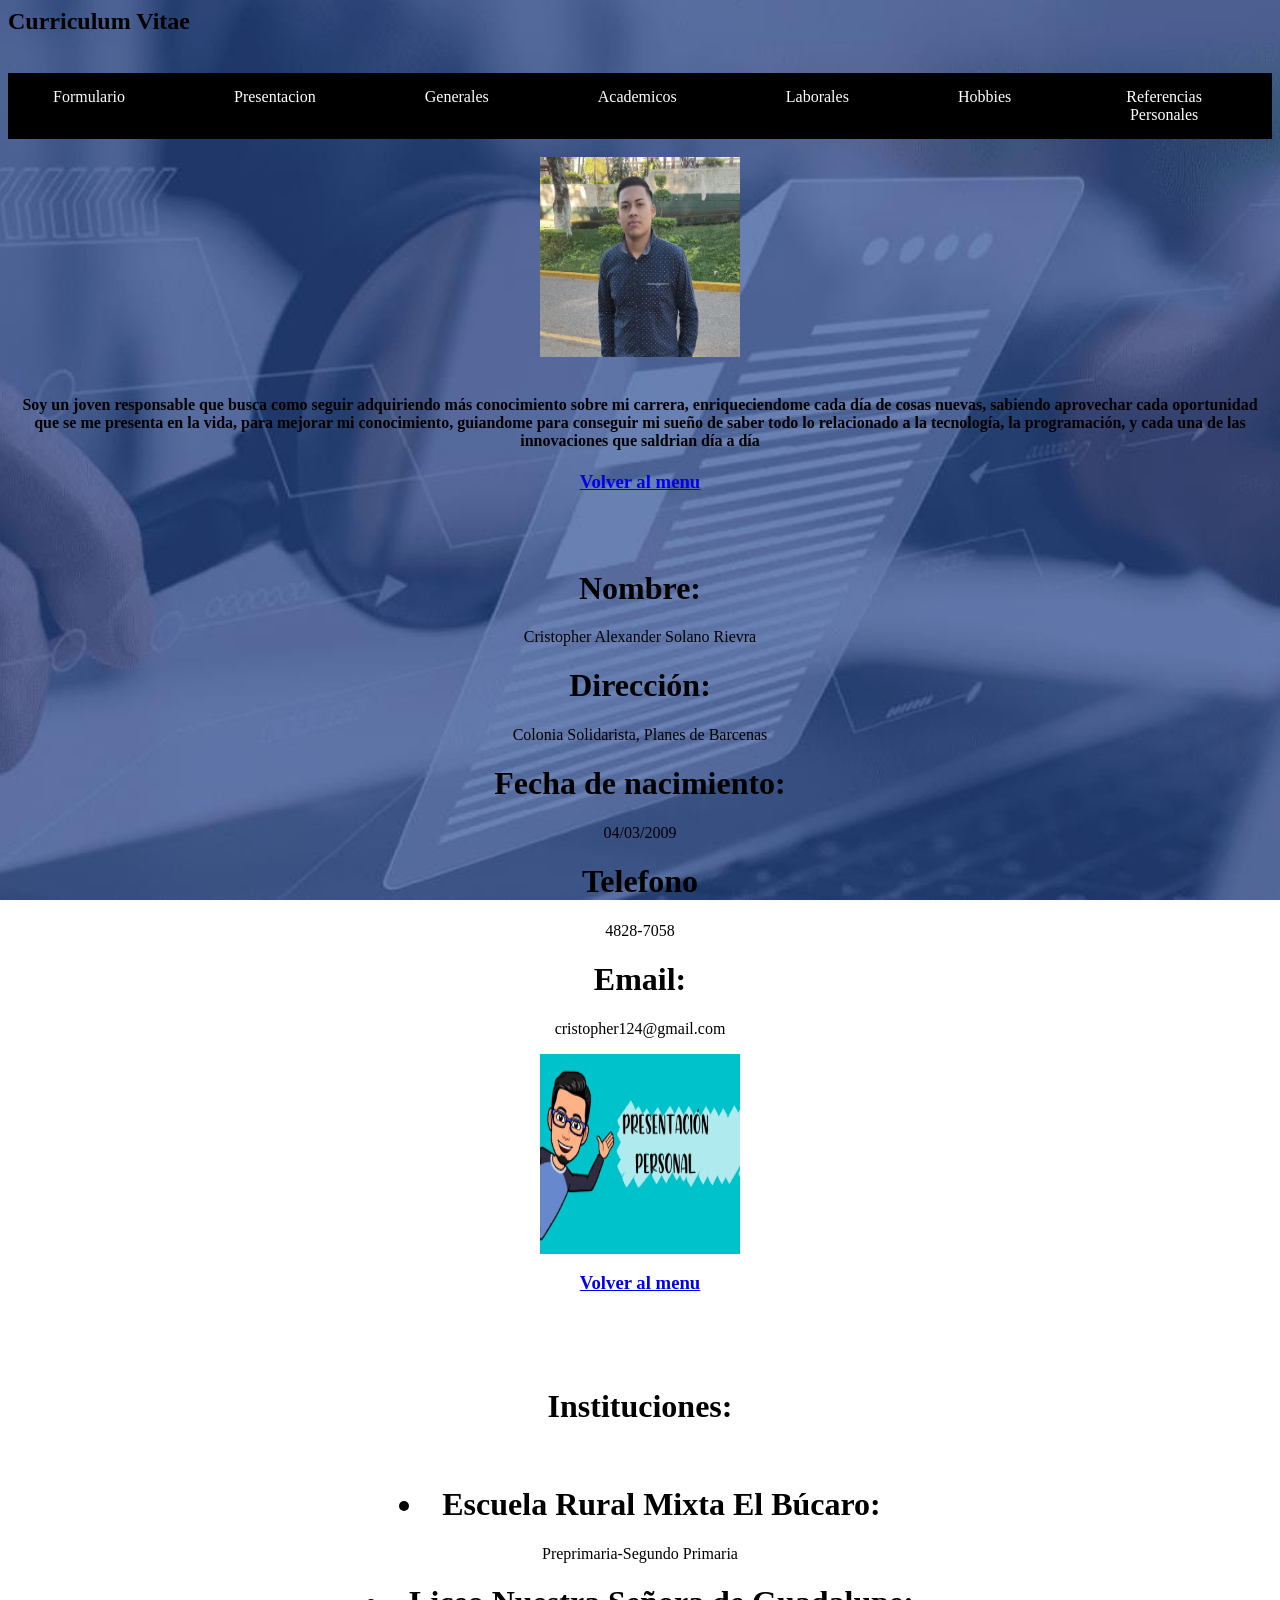
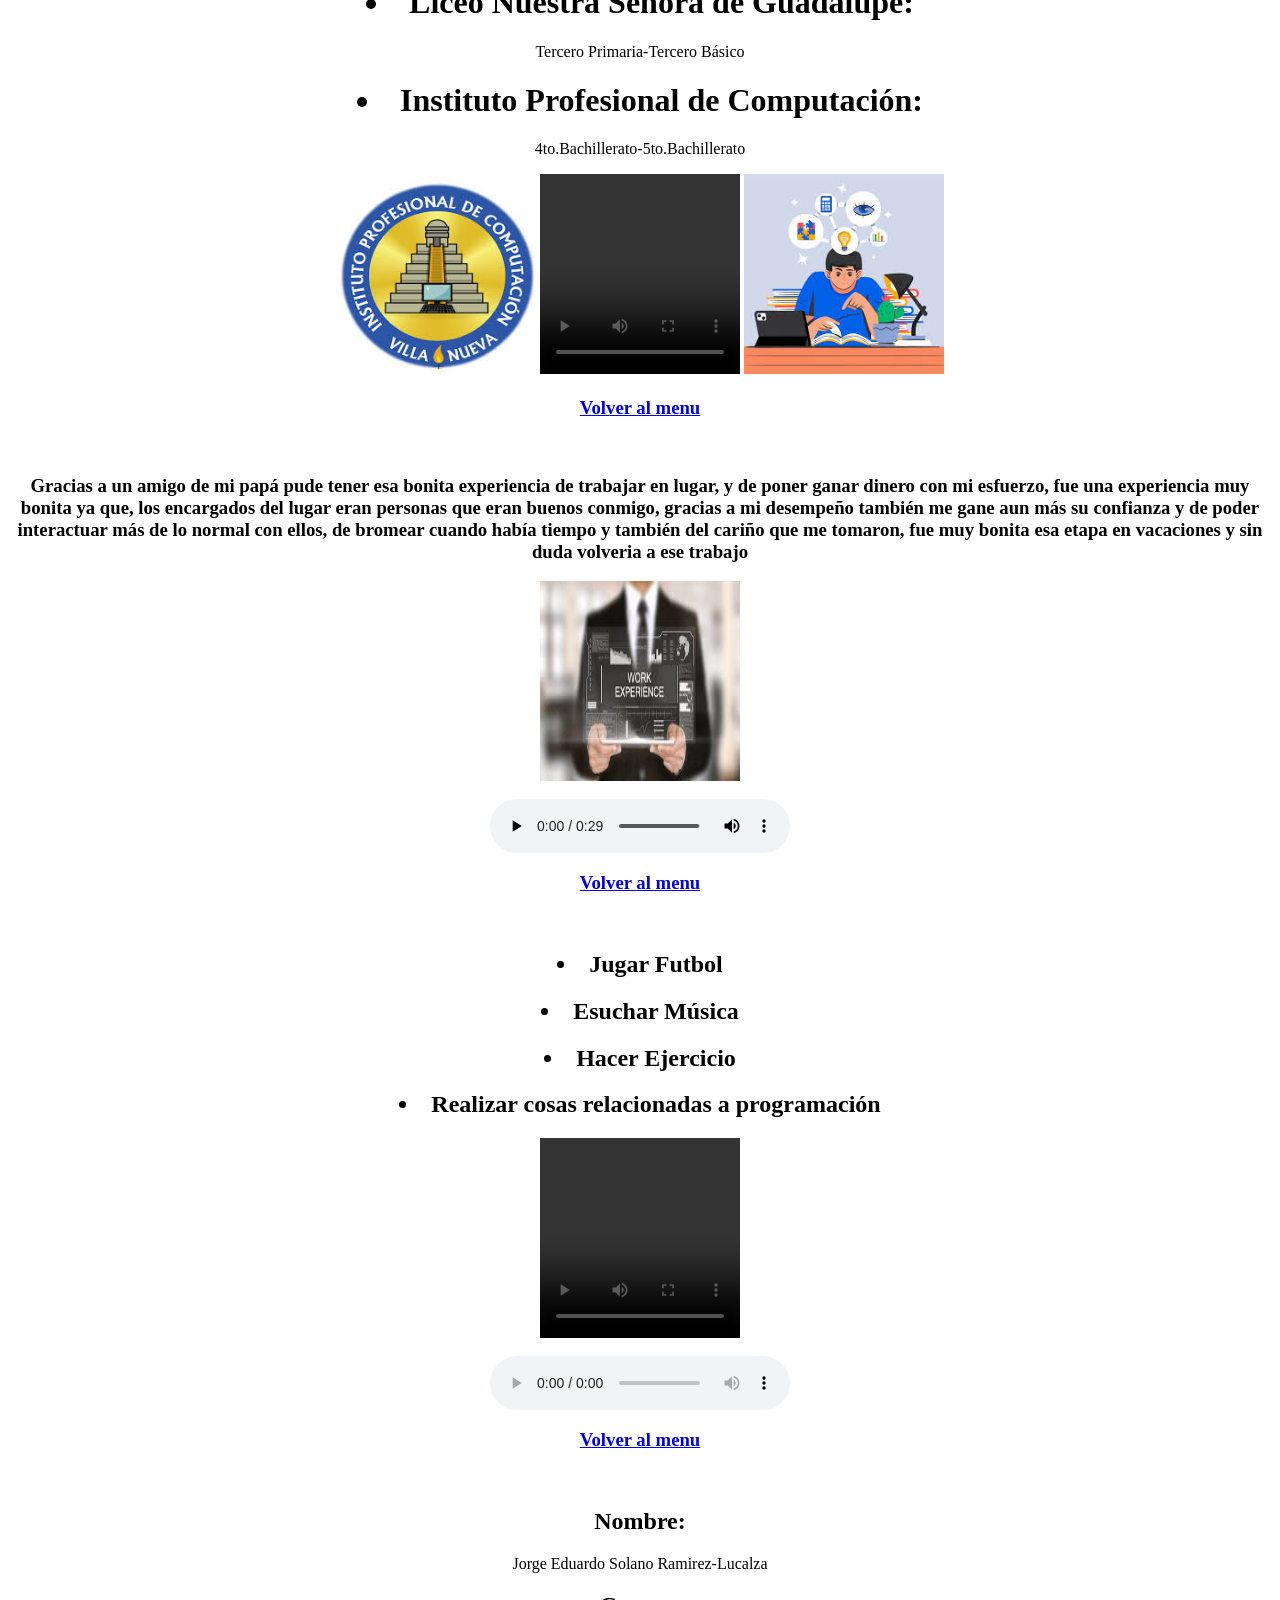
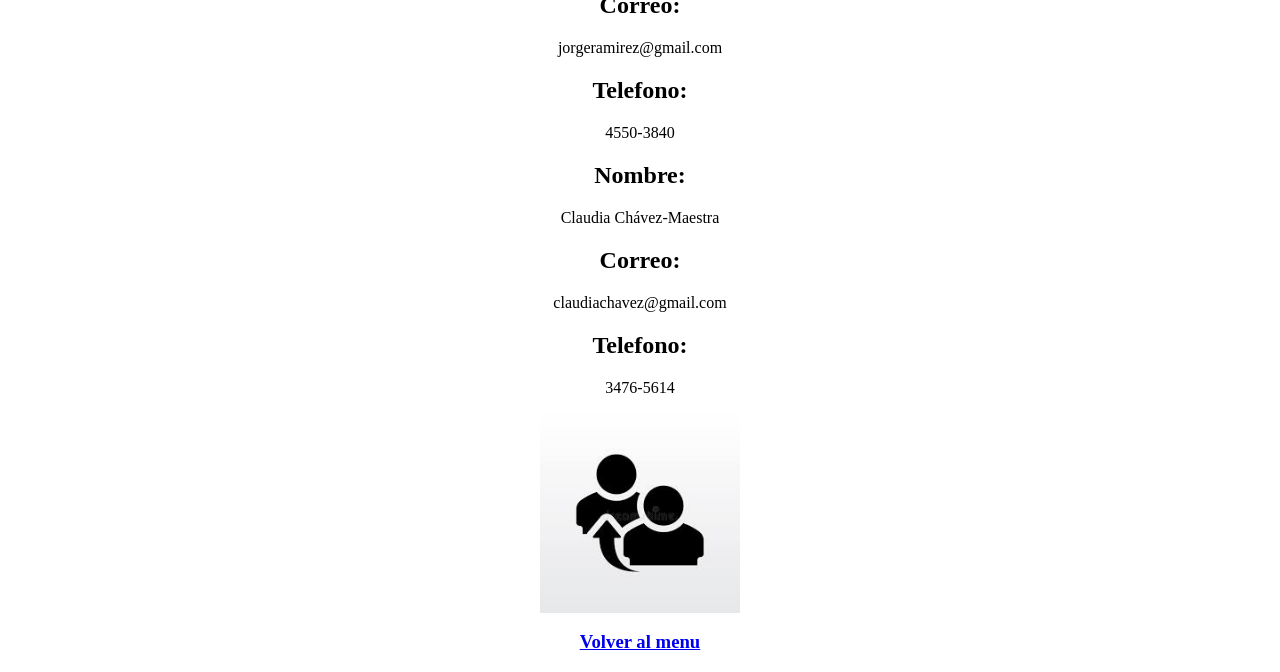
==== commit faf3f858: "formulario compuesto" ====
--- a/index.html
+++ b/index.html
@@ -10,6 +10,7 @@
   <nav class="navbar"> <h1>Curriculum Vitae</h1>
    <br>
  <ul>
+  <li><a href="formulario.html">Formulario</a>
   <li><a href="presentacion.html">Presentacion</a></li>
   <li><a href="generales.html">Generales</a></li>
   <li><a href="academicos.html">Academicos</a></li>
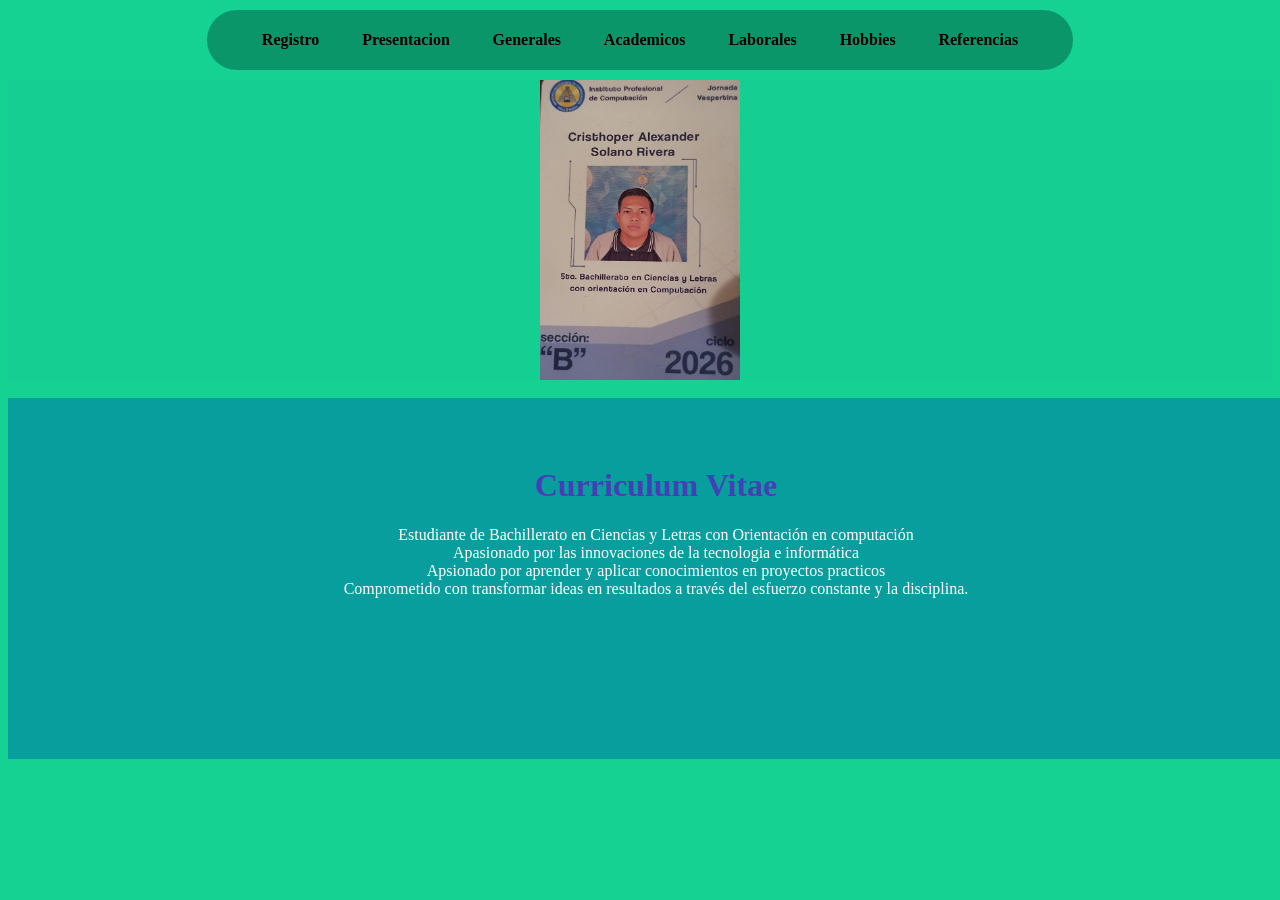
==== commit f69ed4cd: "index nuevo" ====
--- a/index.html
+++ b/index.html
@@ -6,133 +6,30 @@
     </title>
   </head>
   <body>
-    <div id="menu">
-  <nav class="navbar"> <h1>Curriculum Vitae</h1>
-   <br>
+  </div>
+  <nav class="navbar">
  <ul>
-  <li><a href="formulario.html">Formulario</a>
+  <li><a href="formulario.html">Registro</a></li>
   <li><a href="presentacion.html">Presentacion</a></li>
   <li><a href="generales.html">Generales</a></li>
   <li><a href="academicos.html">Academicos</a></li>
   <li><a href="laborales.html">Laborales</a></li>
   <li><a href="hobbies.html">Hobbies</a></li>
-  <li><a href="referencias.html">Referencias Personales</a></li>
+  <li><a href="referencias.html">Referencias</a></li>
  </ul>
   </nav>
-  <div id="principio">
+  <main>
+  <img src="imagen/foto.jpeg" height="300" width="200">
+  </main>
   <br>
-   <center>
-  <img src="imagen/foto.jpeg" height="200" width="200"><br>
-  </center>
-    </div>
-<font face="cambria">
-<div id="Presentacion"><br>
-<center>
-<h4>
-  Soy un joven responsable
-  que busca como seguir adquiriendo más conocimiento
-  sobre mi carrera, enriqueciendome cada día de cosas nuevas,
-  sabiendo aprovechar cada oportunidad que se me presenta en la vida,
-  para mejorar mi conocimiento, guiandome para conseguir mi sueño de 
-  saber todo lo relacionado a la tecnología, la programación, y cada 
-  una de las innovaciones que saldrian día a día
-</h4>
-<h3><a href="#menu">Volver al menu</a></h3><br>
-</center>
-</div>
-<div id="Generales"><br>
-<center>
-<h1>Nombre:</h1>
-<p>Cristopher Alexander Solano Rievra</p>
-<h1>Dirección:</h1>
-<p>Colonia Solidarista, Planes de Barcenas</p>
-<h1>Fecha de nacimiento:</h1>
-<p> 04/03/2009</p>
-<h1>Telefono</h1>
-<p>4828-7058</p>
-<h1>Email:</h1>
-<p> cristopher124@gmail.com</P>
-<img src="imagen/presentacion.png" height="200" width="200">
-<h3><a href="#menu">Volver al menu</a></h3><br>
-</center>
-</div><br>
-
-<div id="Academicos"><br>
-  <center>
-  <h1>Instituciones:</h1><br>
-  <h1><li>Escuela Rural Mixta El Búcaro:</li></h1>
-  <P>Preprimaria-Segundo Primaria</P>
-  <h1><li>Liceo Nuestra Señora de Guadalupe:</li></h1>  
-  <P>Tercero Primaria-Tercero Básico</P>
-  <h1><li>Instituto Profesional de Computación:</li></h1> 
-  <P>4to.Bachillerato-5to.Bachillerato</P>
-  <img src="imagen/ipc.jfif" height="200" width="200">
-  <video width="200" height="200" controls>
-  <source src="video/estudio (1).mp4" type="video/mp4">
-  </video>
-  <img src="imagen/estudio.jfif" height="200" width="200">
-  <h3><a href="#menu">Volver al menu</a></h3>
-  </center>
-</div>
-
-<div id="Laborales"><br>
-  <center>
-  <h3>
-    Gracias a un amigo de mi papá pude tener esa 
-    bonita experiencia de trabajar en lugar, y de poner ganar dinero con
-    mi esfuerzo, fue una experiencia muy bonita ya que, los encargados
-    del lugar eran personas que eran buenos conmigo, gracias a mi desempeño 
-    también me gane aun más su confianza y de poder interactuar más de lo normal 
-    con ellos, de bromear cuando había tiempo y también del cariño que me tomaron,
-    fue muy bonita esa etapa en vacaciones y sin duda volveria a ese trabajo
-  </h3>
-   <img src="imagen/experiencia.jfif" height="200" width="200">
-   <br>
-   <br>
-  <audio controls>
-  <source src="sonido/relexion.mp3" type="audio/mp3">
-  </audio>
-  <h3><a href="#menu">Volver al menu</a></h3>
-  </center>
-</div>
-
-<div id="Hobbies"><br>
-  <center>
-  <h2><li>Jugar Futbol</li></h2>
-  <h2><li>Esuchar Música</li></h2>
-  <h2><li>Hacer Ejercicio</li></h2>
-  <h2><li>Realizar cosas relacionadas a programación</li></h2>
-  <video width="200" height="200" controls>
-  <source src="video/hobbies (1).mp4" type="video/mp4">
-  </video>
-  <br>
-  <br>
-  <audio controls >
-  <source src="sonido/cancion.mp3" type="audio/mp3">
-  </audio>
-  <h3><a href="#menu">Volver al menu</a></h3>
-  </center>
-</div>
-
-<div id="Referencias"><br>
-  <center>
-  <h2>Nombre:</h2>
-  <p>Jorge Eduardo Solano Ramirez-Lucalza</p>
-  <h2>Correo:</h2>
-  <P>jorgeramirez@gmail.com</P>
-  <h2>Telefono:</h2>
-  <P> 4550-3840</P>
-  <h2>Nombre:</h2>
-  <P>Claudia Chávez-Maestra</P>
-  <h2>Correo:</h2>
-  <P>claudiachavez@gmail.com</P>
-  <h2>Telefono:</h2> 
-  <P>3476-5614</P>
-  <img src="imagen/referencias.jfif" height="200" width="200">
-  <h3><a href="#menu">Volver al menu</a></h3> 
-  </center>
-</div>
-</font>
-</div>
+  <footer>
+    <h1>
+      Curriculum Vitae
+    </h1>
+  Estudiante de Bachillerato en Ciencias y Letras con Orientación en computación<br>
+  Apasionado por las innovaciones de la tecnologia e informática<br>
+   Apsionado por aprender y aplicar conocimientos en proyectos practicos<br>
+  Comprometido con transformar ideas en resultados a través del esfuerzo constante y la disciplina.
+  </footer>
   </body>
 </html>
--- a/estilos.css
+++ b/estilos.css
@@ -1,64 +1,189 @@
 body{
-    background-image: url(imagen/fondo.jpeg);
-    background-position: center;
-    background-repeat: no repeat;
-    background-size: cover;
-    background-attachment: fixed;
+    background-color: rgb(21, 209, 146);
 }
 
-.navbar ul {
-    list-style: none;
-    background-color:black;
-    padding: 0;
-    margin: 0;
-    display:flex;
+.navbar{
+width: fit-content;
+margin:10px auto; 
+background: #057453a0;
+padding:1px 30px;
+border-radius:40px;
 }
 
-.navbar li a {
-    display:block;
-    color: white;
-    text-align: center;
-    padding: 15px 45px;
-    text-decoration: none;
-    transition: backgroun-color 0.;
-}
-.navbar li a:hover {
-background-color: #050505;
-color: #0de8dd; 
-border-bottom: 3px solid #0de8dd;
+.navbar ul{
+list-style:none;
+padding:0;
+margin:10px;
+display:flex;
+justify-content:center;
+gap: 0.8rem;
 }
 
-.navbar li {
-    display: inline-block;
-    margin-right: 19px;
-    transition: transform 0.5s ease;
+.navbar li{
+margin:10 15px
+
 }
 
-.navbar li:hover {
-    transform: scale(0.6);
-} 
+.navbar a{
+text-decoration:none;
+color:black;
+font-weight:bold;
+background-attachment: fixed;
+}
 
+main{
+    background-color: rgb(21, 206, 146);
+    text-align: center;
+    grid-area: main;
+
+}
+
+footer{
+    background-color: #099e9e;
+    color: white;
+    padding: 3rem 1rem;
+    width: 100%;
+    height: 30%;
+    text-align: center;
+}
+
+h1{
+    color: rgba(96, 16, 195, 0.67);
+}
+
+h2{
+ color: black;
+ text-align: left;
+}
+
+P{
+    text-align: center;
+}
+
+h3{
+    color: black;
+}
 form{
     background-color: transparent;
     border: 50px solid black;
     border-radius: 12px;
-    box-shadow: 0 4px 12px rgba(8, 226, 142, 0.08)
-}
-input  {
-    border: 1px solid #ccc;
-    border-radius: 8px;
-    padding: 10px 12px;
-    transition: border 0.2s;
+    box-shadow: 0 4px 12px rgba(8, 226, 142, 0.08);
 }
 
-input :focus {
-border-color: #4f46e5;
-outline: none}
-input ::placeholder {
-    color:#9ca3af;
+input{
+    border: 1px solid #ccc;
+    border-radius: px;
+    padding: 10px 12px;
+    transition: border0.2s;
 }
 
-input::disabled {
-    background-color: #f3f4f6;
-    cursor: not-allowed;
-}+input :focus{
+    border-color: #4f46e5;
+    outline: none;
+
+    input ::placeholder{
+    color: 9ca3af;
+    }
+
+    input::disabled{
+        background-color: #f3f4f6;
+        cursor: not-allowed;
+    }
+
+    /* Hace que todo se adapte mejor */
+*{
+  box-sizing: border-box;
+}
+
+body{
+  margin:0;
+  padding:0;
+  background-color: rgb(21, 209, 146);
+}
+
+/* Barra adaptable */
+.navbar{
+  width:90%;
+  max-width:900px;
+  margin:10px auto;
+  background:#057453a0;
+  padding:15px;
+  border-radius:40px;
+}
+
+.navbar ul{
+  list-style:none;
+  padding:0;
+  margin:10px;
+  display:flex;
+  justify-content:center;
+  gap:0.8rem;
+  flex-wrap:wrap; /* permite que bajen los links */
+}
+
+.navbar li{
+  margin:10px 15px;
+}
+
+.navbar a{
+  text-decoration:none;
+  color:black;
+  font-weight:bold;
+}
+
+/* Formulario adaptable */
+form{
+  width:90%;
+  max-width:600px;
+  margin:auto;
+  background-color:transparent;
+  border:2px solid black; 
+  border-radius:12px;
+  padding:20px;
+}
+
+input{
+  width:100%;
+  padding:10px 12px;
+  border:1px solid #ccc;
+  border-radius:8px;
+}
+
+/* RESPONSIVE PARA CELULARES */
+@media (max-width:768px){
+
+  .navbar ul{
+    flex-direction:column;
+    align-items:center;
+  }
+
+  h1{
+    font-size:28px;
+  }
+
+  h2{
+    text-align:center;
+  }
+
+  footer{
+    padding:2rem 1rem;
+  }
+}
+
+/* Pantallas pequeñas */
+@media (max-width:480px){
+
+  body{
+    font-size:16px;
+  }
+
+  .navbar{
+    width:95%;
+    padding:10px;
+  }
+
+  h1{
+    font-size:24px;
+  }
+
+}
